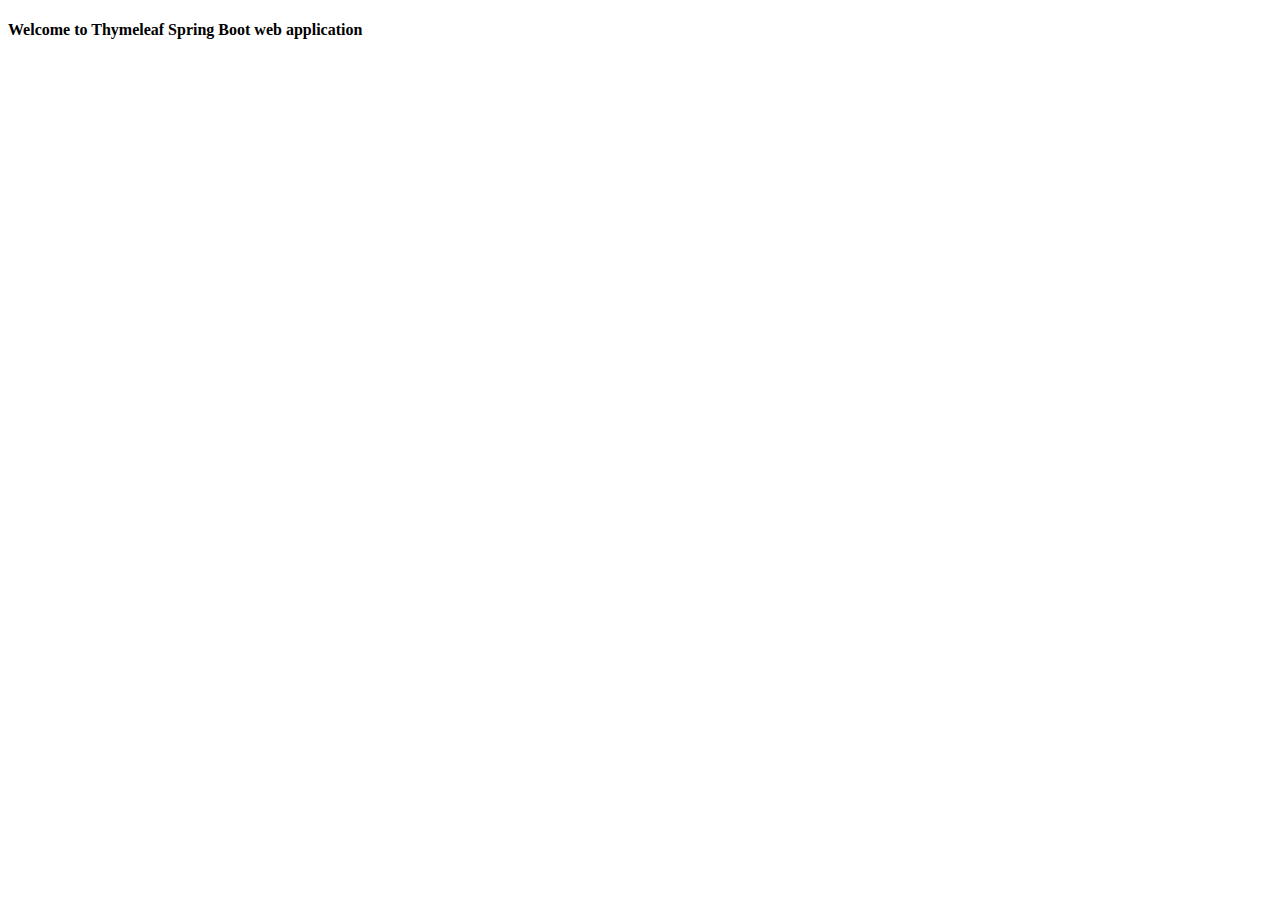
==== emt-root/PRODUCT/Asdits-application/src/main/resources/templates/index.html @ 2ea5ccac "User creation and index file" ====
<!DOCTYPE html>
<html>
   <head>
      <meta charset = "ISO-8859-1" />
      <link href = "/css/styles.css" rel = "stylesheet"/>
      <title>Spring Boot Application</title>
   </head>
   <body>
      <h4>Welcome to Thymeleaf Spring Boot web application</h4>
   </body>
</html>
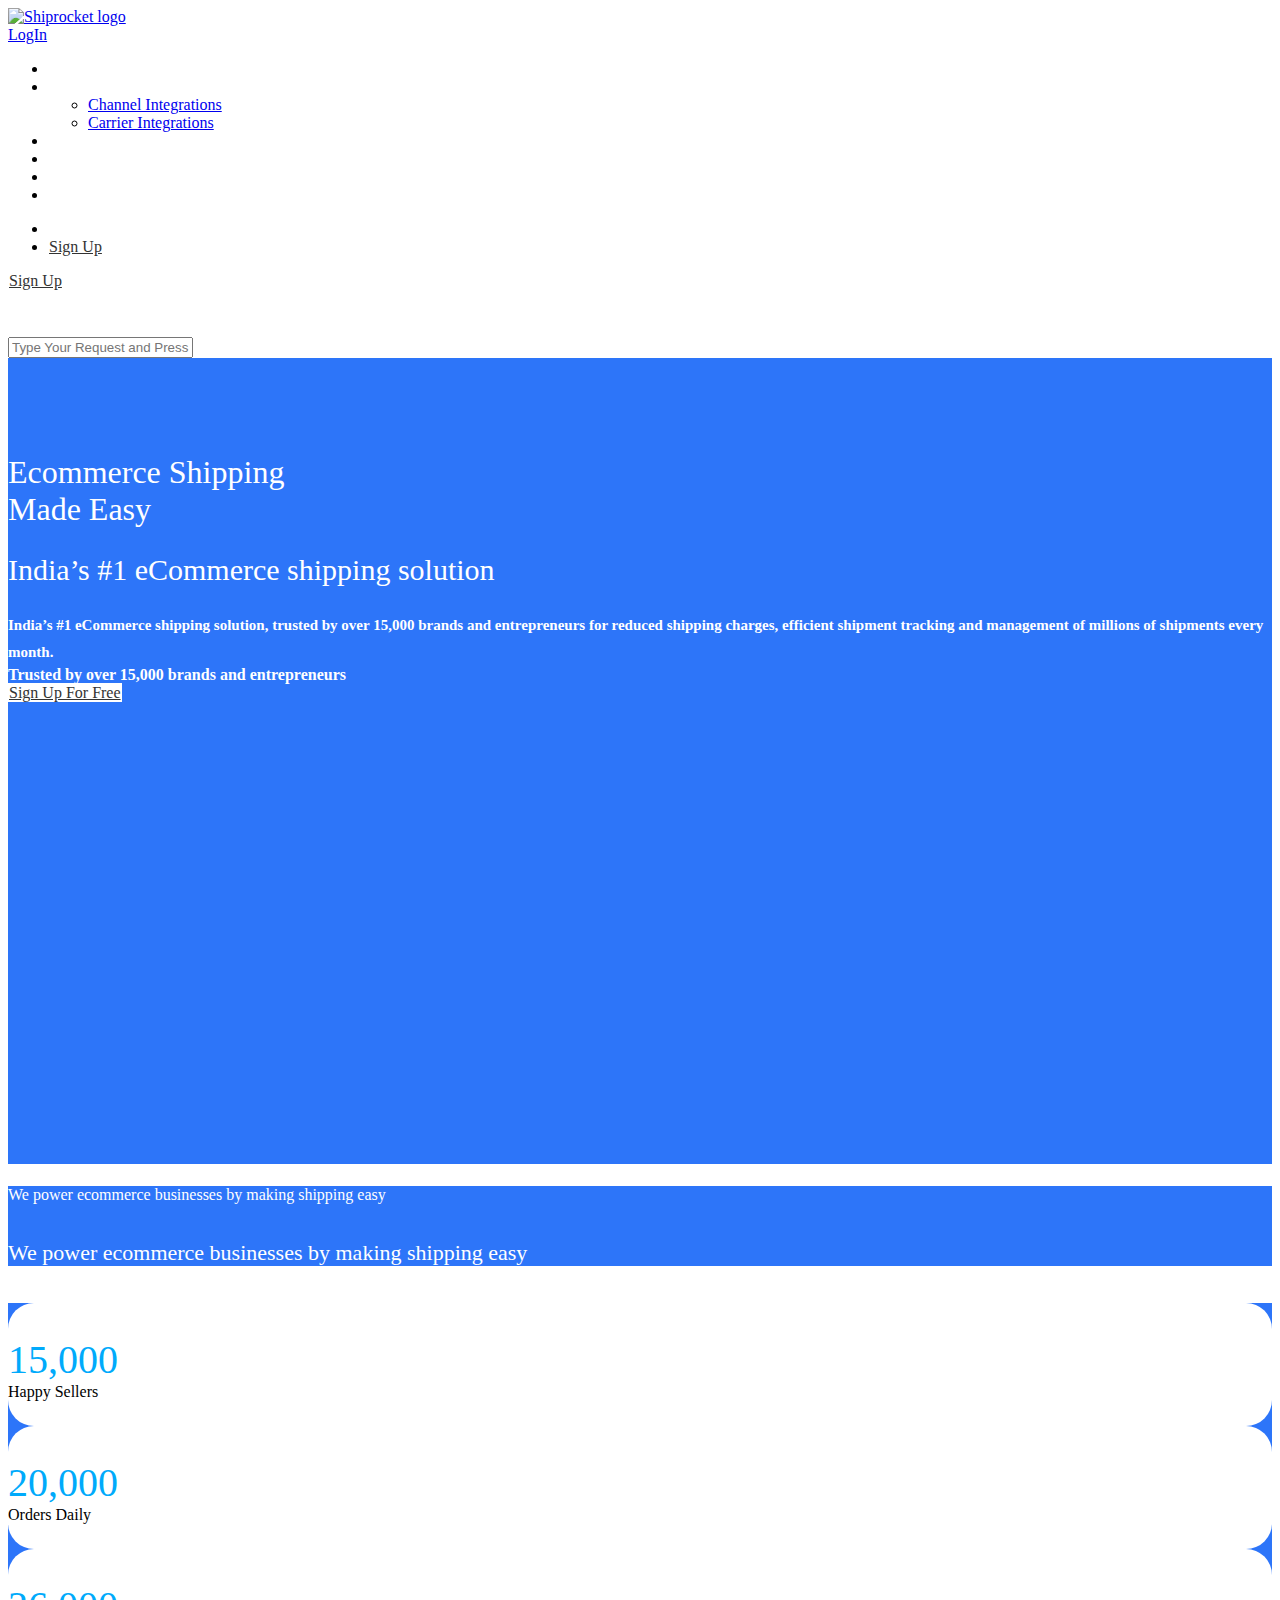
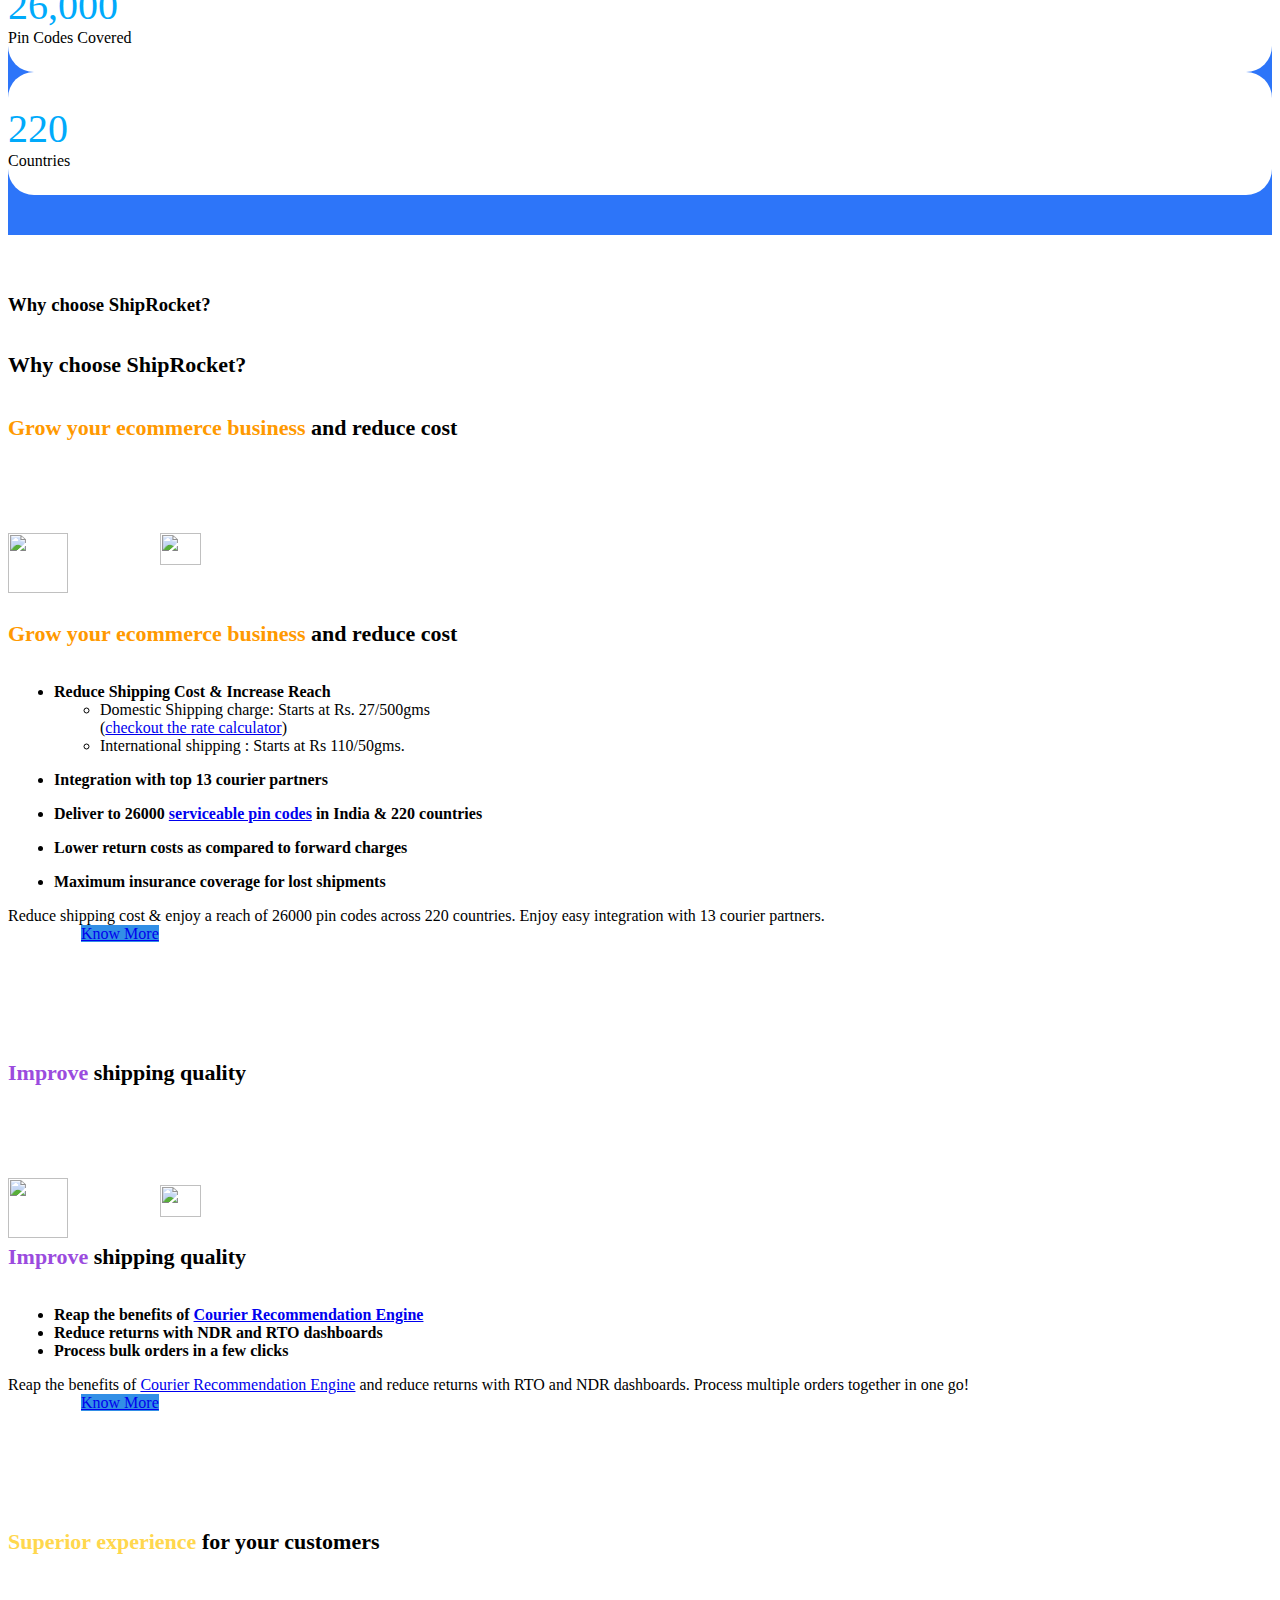
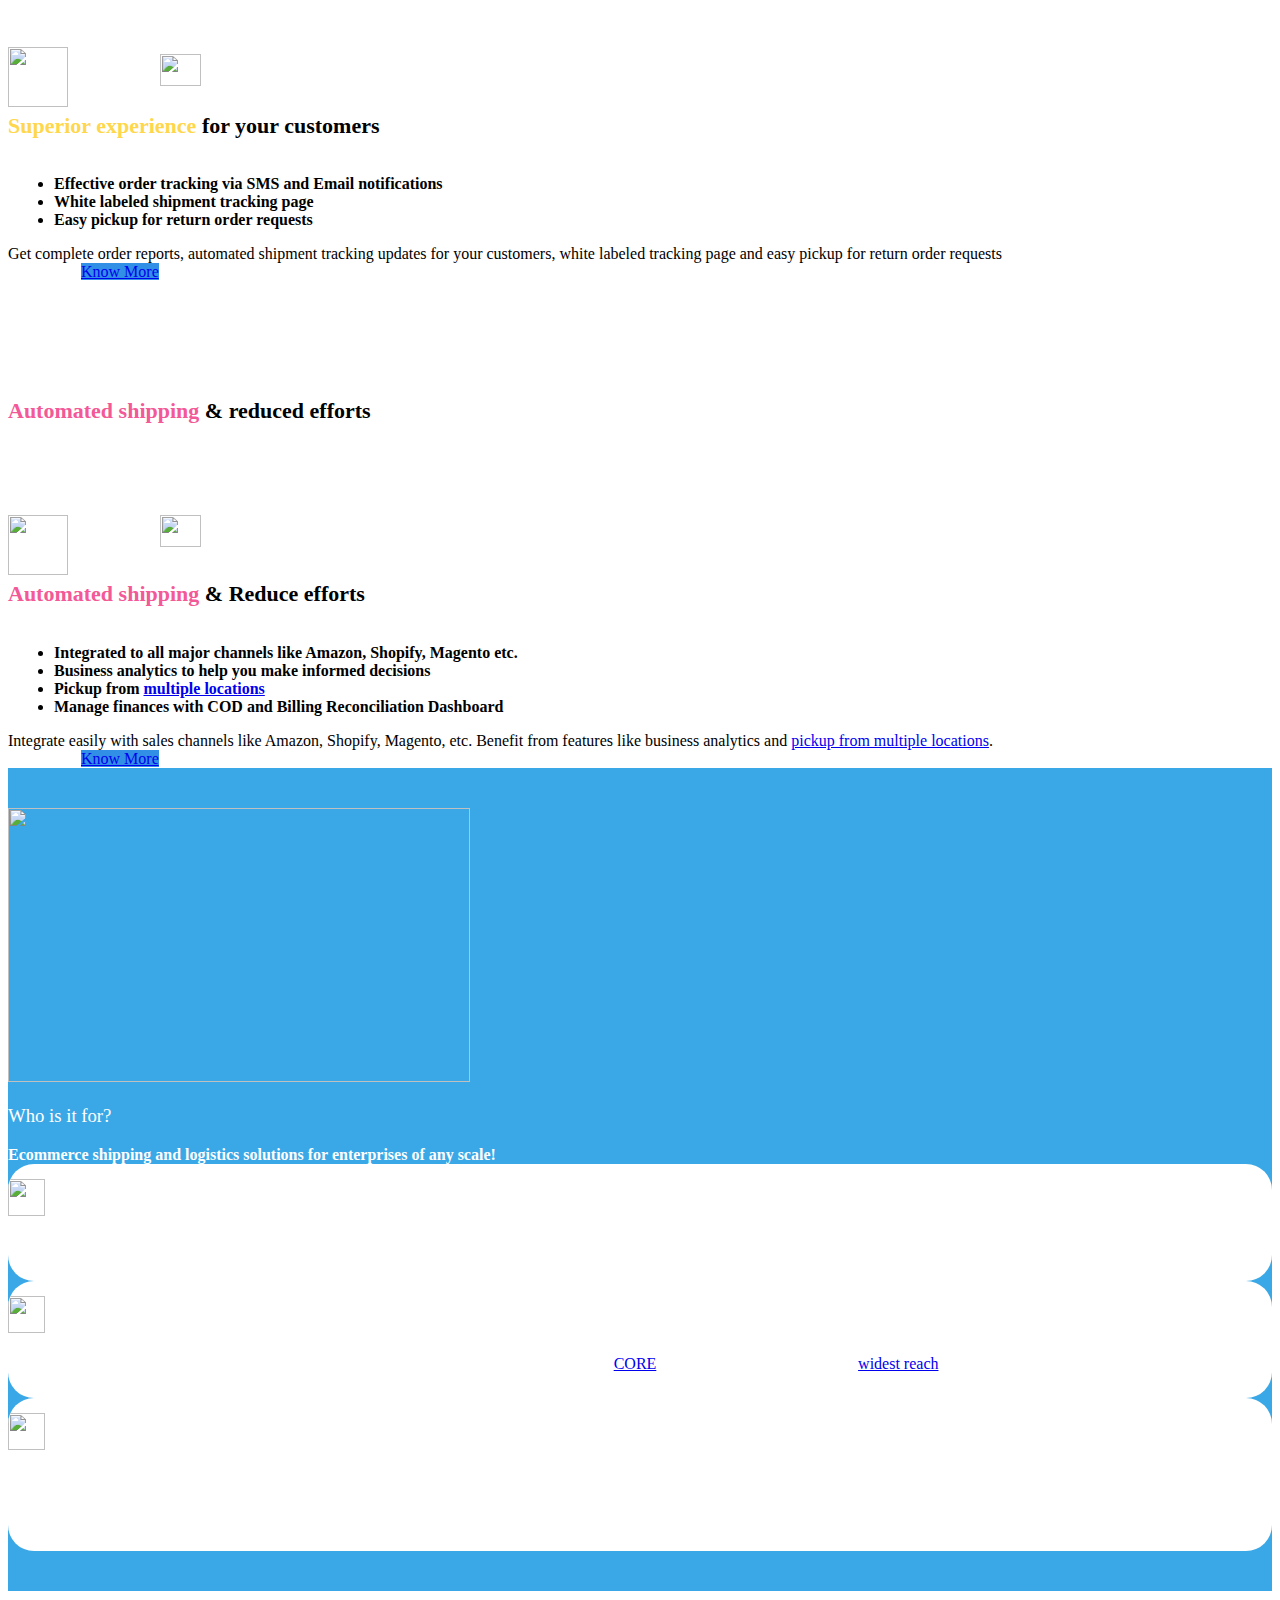
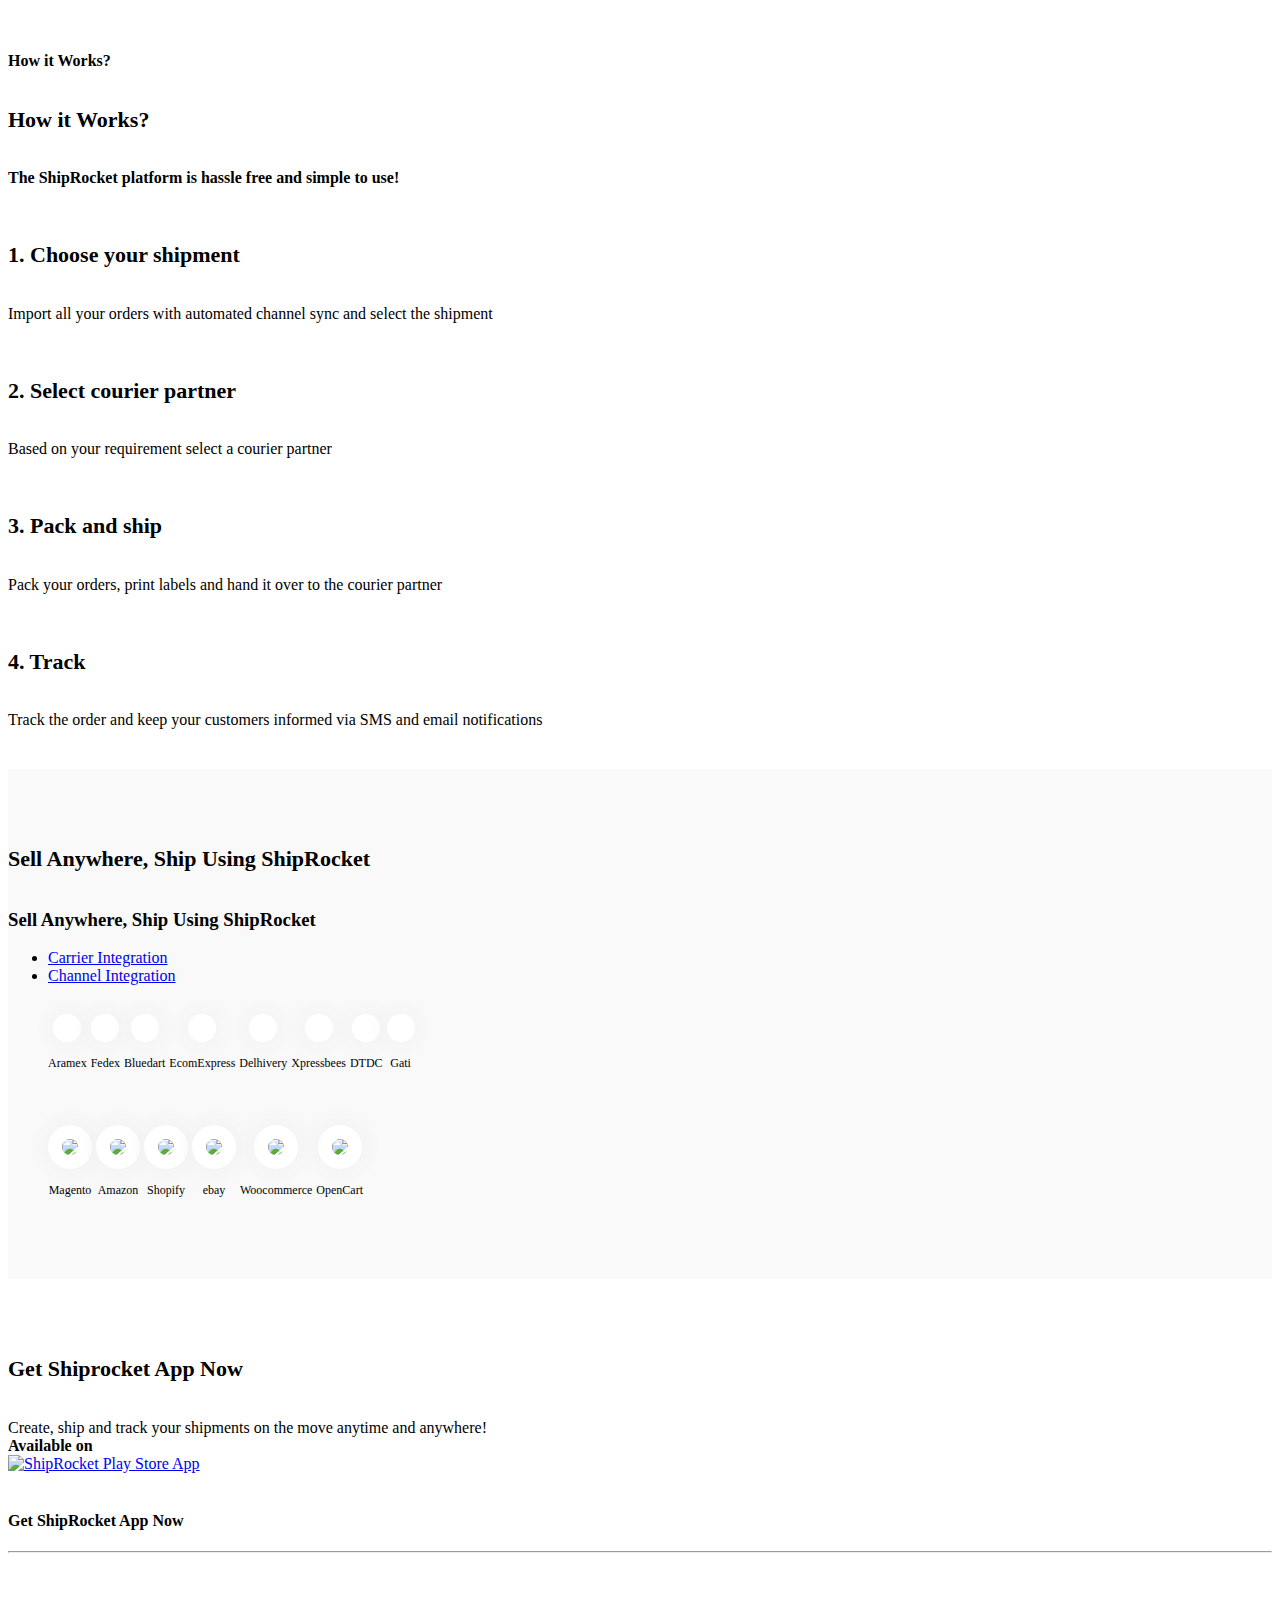
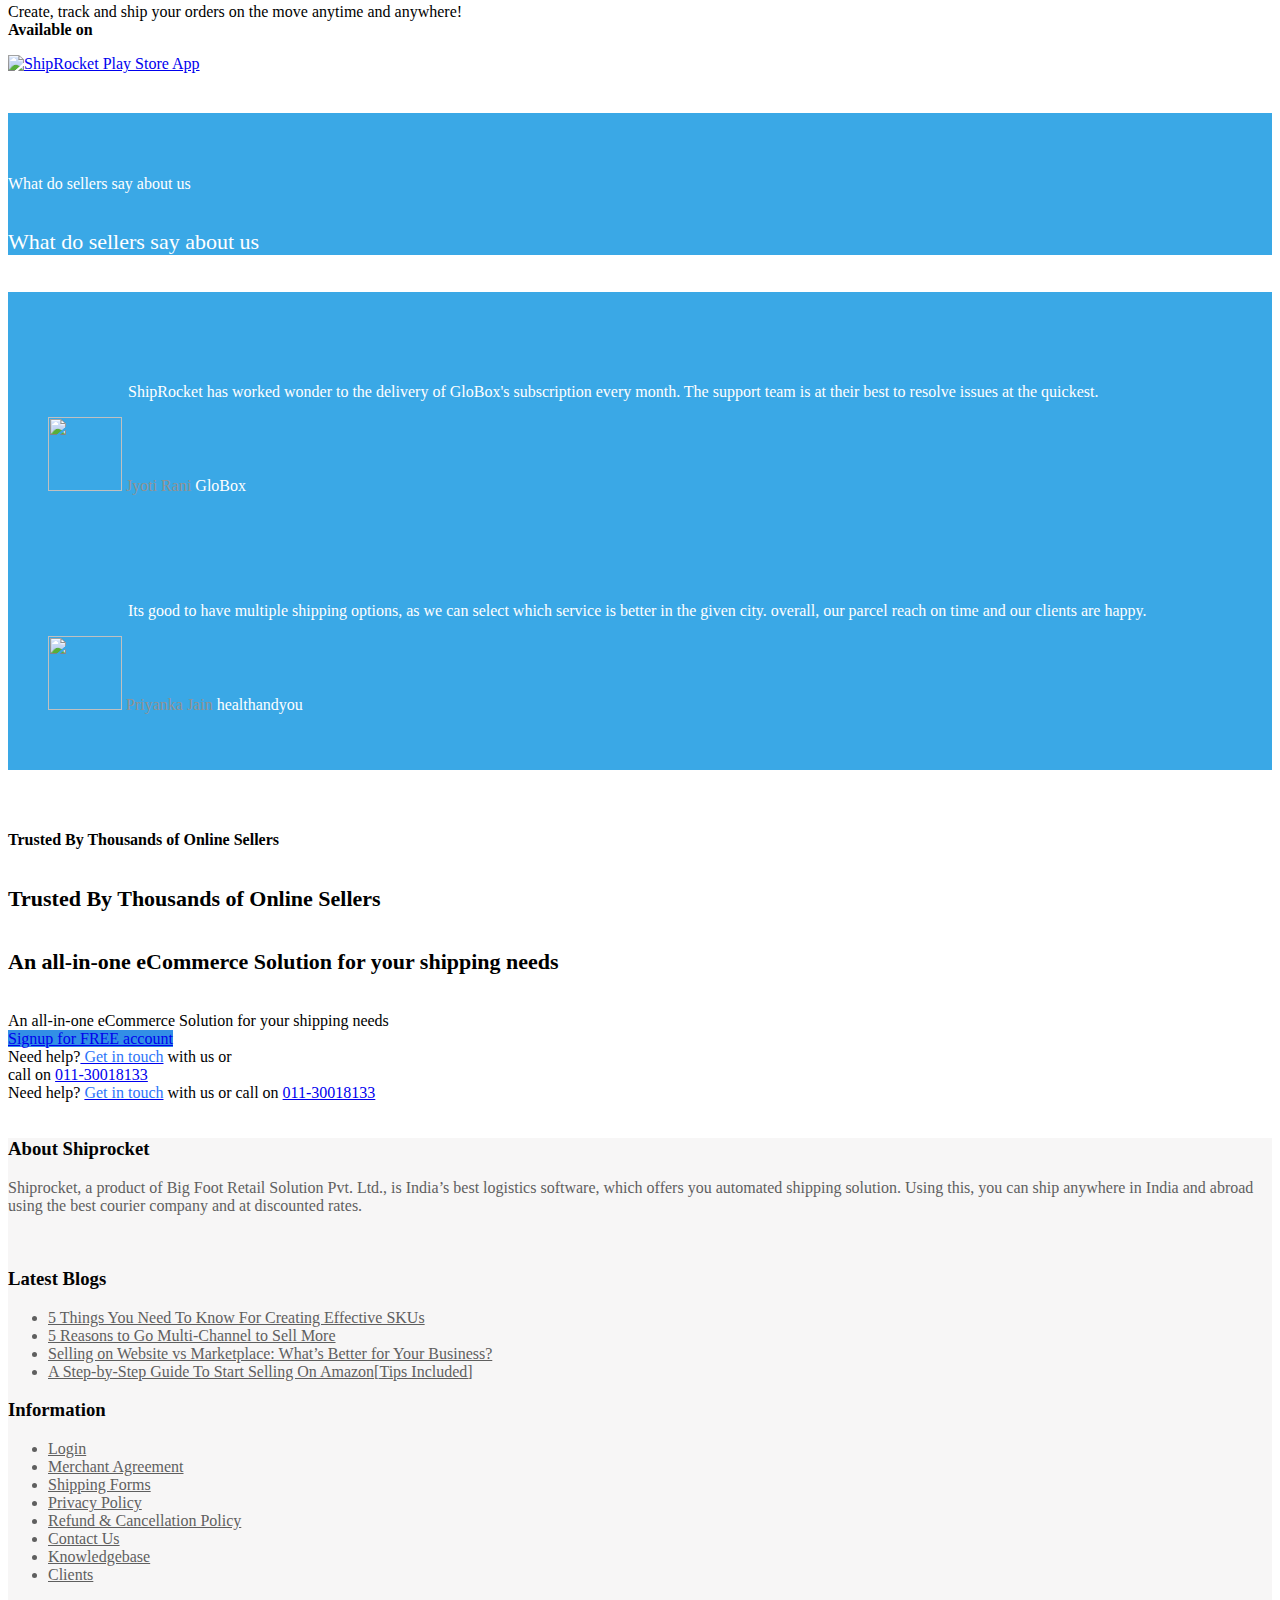
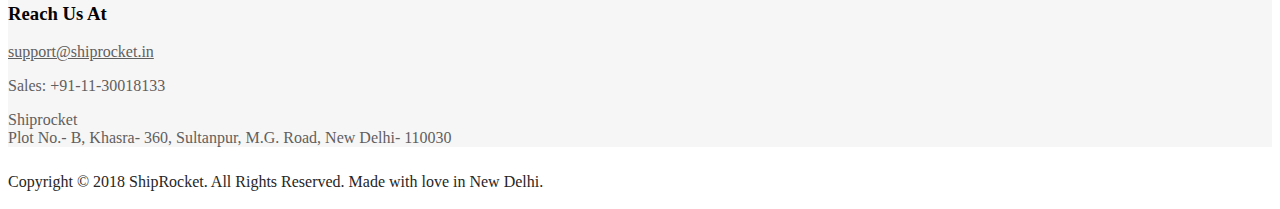
==== commit 7a62a366: "Login and index page" ====
--- a/emt-root/PRODUCT/Asdits-application/src/main/resources/templates/index.html
+++ b/emt-root/PRODUCT/Asdits-application/src/main/resources/templates/index.html
@@ -1,11 +1,1145 @@
-<!DOCTYPE html>
-<html>
-   <head>
-      <meta charset = "ISO-8859-1" />
-      <link href = "/css/styles.css" rel = "stylesheet"/>
-      <title>Spring Boot Application</title>
-   </head>
-   <body>
-      <h4>Welcome to Thymeleaf Spring Boot web application</h4>
-   </body>
+<!DOCTYPE html>
+<html lang="en-US" prefix="og: http://ogp.me/ns#">
+
+<!-- Mirrored from www.shiprocket.in/ by HTTrack Website Copier/3.x [XR&CO'2014], Thu, 06 Dec 2018 15:48:54 GMT -->
+<!-- Added by HTTrack --><meta http-equiv="content-type" content="text/html;charset=UTF-8" /><!-- /Added by HTTrack -->
+<head>
+
+
+<!--Home Header -->
+<!--Bing Webmaster Tools -->
+<meta name="msvalidate.01" content="5257AAA4A093640CD7C02CACA6C953B2" />
+
+<!-- begin olark code -->
+    <script type="text/javascript" async> ;(function(o,l,a,r,k,y){if(o.olark)return; r="script";y=l.createElement(r);r=l.getElementsByTagName(r)[0]; y.async=1;y.src="//"+a;r.parentNode.insertBefore(y,r); y=o.olark=function(){k.s.push(arguments);k.t.push(+new Date)}; y.extend=function(i,j){y("extend",i,j)}; y.identify=function(i){y("identify",k.i=i)}; y.configure=function(i,j){y("configure",i,j);k.c[i]=j}; k=y._={s:[],t:[+new Date],c:{},l:a}; })(window,document,"static.olark.com/jsclient/loader.html");
+    /* custom configuration goes here (www.olark.com/documentation) */
+    olark.identify('6002-316-10-6282');</script>
+  <!-- end olark code -->
+<meta http-equiv="Content-Type" content="text/html; charset=UTF-8" />
+
+<meta name="viewport" content="width=device-width, initial-scale=1.0">
+<link rel="shortcut icon" type="image/x-icon" href="../46nwg817z0gu2lj6oi5t3w61-wpengine.netdna-ssl.com/wp-content/uploads/2018/08/sr-favicon1-32x32.png" />
+	
+<!--Font Awesome-->
+<link href="../maxcdn.bootstrapcdn.com/font-awesome/4.2.0/css/font-awesome.min.css" rel="stylesheet">
+<meta name="google-site-verification" content="Pjt9929XmA0NxQHeVjitr4EV6pZjBTCmlHuoiC9gvHQ" />
+<!--Font Awesome-->
+<link rel="stylesheet" href="../46nwg817z0gu2lj6oi5t3w61-wpengine.netdna-ssl.com/wp-content/themes/salamat/salamat-custom-cssbd62.css?ver=0.06" />	
+<!--[if lt IE 9]>
+  <script src="//html5shim.googlecode.com/svn/trunk/html5.js"></script>
+<![endif]-->
+
+
+<!-- Start PushCrew Asynchronous Code -->
+<script type='text/javascript'>
+(function(p,u,s,h) {
+    p._pcq = p._pcq || [];
+    p._pcq.push(['_currentTime', Date.now()]);
+    s = u.createElement('script'); s.type = 'text/javascript'; s.async = true;
+    s.src = '../cdn.pushcrew.com/js/8397a830bb4a111cc8d9fe0dc9491c28.js';
+    h = u.getElementsByTagName('script')[0]; h.parentNode.insertBefore(s, h);
+})(window,document);
+</script>
+<!-- End PushCrew Asynchronous Code -->
+
+<!-- This site is optimized with the Yoast SEO plugin v9.1 - https://yoast.com/wordpress/plugins/seo/ -->
+<title>eCommerce Logistics &amp; Shipping Solutions: Multiple Courier Aggregator India</title>
+<meta name="description" content="ShipRocket is India&#039;s most used eCommerce logistics and shipping software solution. Avail features like COD (Cash on Delivery), prepaid delivery, automated shipping, multiple couriers, rate calculator, etc. Ship your products to customers to 26,000+ pin codes in India."/>
+<link rel="canonical" href="index.html" />
+<meta property="og:locale" content="en_US" />
+<meta property="og:type" content="website" />
+<meta property="og:title" content="eCommerce Logistics &amp; Shipping Solutions: Multiple Courier Aggregator India" />
+<meta property="og:description" content="ShipRocket is India&#039;s most used eCommerce logistics and shipping software solution. Avail features like COD (Cash on Delivery), prepaid delivery, automated shipping, multiple couriers, rate calculator, etc. Ship your products to customers to 26,000+ pin codes in India." />
+<meta property="og:url" content="https://www.shiprocket.in/" />
+<meta property="og:site_name" content="ShipRocket" />
+<meta property="og:image" content="https://www.shiprocket.in/wp-content/uploads/2017/01/SR-blog-footer.jpg" />
+<meta property="og:image:secure_url" content="https://www.shiprocket.in/wp-content/uploads/2017/01/SR-blog-footer.jpg" />
+<meta property="og:image:width" content="688" />
+<meta property="og:image:height" content="350" />
+<meta name="twitter:card" content="summary_large_image" />
+<meta name="twitter:description" content="ShipRocket is India&#039;s most used eCommerce logistics and shipping software solution. Avail features like COD (Cash on Delivery), prepaid delivery, automated shipping, multiple couriers, rate calculator, etc. Ship your products to customers to 26,000+ pin codes in India." />
+<meta name="twitter:title" content="eCommerce Logistics &amp; Shipping Solutions: Multiple Courier Aggregator India" />
+<meta name="twitter:site" content="@shiprocketindia" />
+<meta name="twitter:image" content="http://../wp-content/uploads/2018/06/shiprocket_banner.gif" />
+<meta name="twitter:creator" content="@shiprocketindia" />
+<script type='application/ld+json'>{"@context":"https:\/\/schema.org","@type":"WebSite","@id":"#website","url":"https:\/\/www.shiprocket.in\/","name":"ShipRocket","potentialAction":{"@type":"SearchAction","target":"https:\/\/www.shiprocket.in\/?s={search_term_string}","query-input":"required name=search_term_string"}}</script>
+<script type='application/ld+json'>{"@context":"https:\/\/schema.org","@type":"Organization","url":"https:\/\/www.shiprocket.in\/","sameAs":["https:\/\/www.facebook.com\/Shiprocket","index.html\/\/www.instagram.com\/shiprocket.in","index.html\/\/www.linkedin.com\/in\/shiprocket","index.html\/\/www.youtube.com\/channel\/UCvdTTQAnDvvwyhwVzri-Xow","https:\/\/twitter.com\/shiprocketindia"],"@id":"https:\/\/www.shiprocket.in\/#organization","name":"ShipRocket","logo":"https:\/\/www.shiprocket.in\/wp-content\/uploads\/2018\/07\/ShipRocketLogo.jpg"}</script>
+<!-- / Yoast SEO plugin. -->
+
+<link rel='dns-prefetch' href='http://maps.google.com/' />
+<link rel='dns-prefetch' href='http://fonts.googleapis.com/' />
+<link rel='dns-prefetch' href='http://s.w.org/' />
+<link rel="alternate" type="application/rss+xml" title="ShipRocket &raquo; Feed" href="feed/index.html" />
+<link rel="alternate" type="application/rss+xml" title="ShipRocket &raquo; Comments Feed" href="comments/feed/index.html" />
+		<script type="text/javascript">
+			window._wpemojiSettings = {"baseUrl":"https:\/\/s.w.org\/images\/core\/emoji\/11\/72x72\/","ext":".png","svgUrl":"https:\/\/s.w.org\/images\/core\/emoji\/11\/svg\/","svgExt":".svg","source":{"concatemoji":"https:\/\/www.shiprocket.in\/wp-includes\/js\/wp-emoji-release.min.js?ver=4.9.8"}};
+			!function(a,b,c){function d(a,b){var c=String.fromCharCode;l.clearRect(0,0,k.width,k.height),l.fillText(c.apply(this,a),0,0);var d=k.toDataURL();l.clearRect(0,0,k.width,k.height),l.fillText(c.apply(this,b),0,0);var e=k.toDataURL();return d===e}function e(a){var b;if(!l||!l.fillText)return!1;switch(l.textBaseline="top",l.font="600 32px Arial",a){case"flag":return!(b=d([55356,56826,55356,56819],[55356,56826,8203,55356,56819]))&&(b=d([55356,57332,56128,56423,56128,56418,56128,56421,56128,56430,56128,56423,56128,56447],[55356,57332,8203,56128,56423,8203,56128,56418,8203,56128,56421,8203,56128,56430,8203,56128,56423,8203,56128,56447]),!b);case"emoji":return b=d([55358,56760,9792,65039],[55358,56760,8203,9792,65039]),!b}return!1}function f(a){var c=b.createElement("script");c.src=a,c.defer=c.type="text/javascript",b.getElementsByTagName("head")[0].appendChild(c)}var g,h,i,j,k=b.createElement("canvas"),l=k.getContext&&k.getContext("2d");for(j=Array("flag","emoji"),c.supports={everything:!0,everythingExceptFlag:!0},i=0;i<j.length;i++)c.supports[j[i]]=e(j[i]),c.supports.everything=c.supports.everything&&c.supports[j[i]],"flag"!==j[i]&&(c.supports.everythingExceptFlag=c.supports.everythingExceptFlag&&c.supports[j[i]]);c.supports.everythingExceptFlag=c.supports.everythingExceptFlag&&!c.supports.flag,c.DOMReady=!1,c.readyCallback=function(){c.DOMReady=!0},c.supports.everything||(h=function(){c.readyCallback()},b.addEventListener?(b.addEventListener("DOMContentLoaded",h,!1),a.addEventListener("load",h,!1)):(a.attachEvent("onload",h),b.attachEvent("onreadystatechange",function(){"complete"===b.readyState&&c.readyCallback()})),g=c.source||{},g.concatemoji?f(g.concatemoji):g.wpemoji&&g.twemoji&&(f(g.twemoji),f(g.wpemoji)))}(window,document,window._wpemojiSettings);
+		</script>
+		<style type="text/css">
+img.wp-smiley,
+img.emoji {
+	display: inline !important;
+	border: none !important;
+	box-shadow: none !important;
+	height: 1em !important;
+	width: 1em !important;
+	margin: 0 .07em !important;
+	vertical-align: -0.1em !important;
+	background: none !important;
+	padding: 0 !important;
+}
+</style>
+<link rel='stylesheet' id='aqpb-view-css-css'  href='../46nwg817z0gu2lj6oi5t3w61-wpengine.netdna-ssl.com/wp-content/plugins/page-builder/assets/css/aqpb-view8291.css?ver=1544111257' type='text/css' media='all' />
+<link rel='stylesheet' id='ABss_form_style-css'  href='../46nwg817z0gu2lj6oi5t3w61-wpengine.netdna-ssl.com/wp-content/plugins/ab-simple-subscribe/css/ab-simple-subscribef269.css?ver=1.0.1' type='text/css' media='all' />
+<link rel='stylesheet' id='ABt_testimonials_shortcode-css'  href='../46nwg817z0gu2lj6oi5t3w61-wpengine.netdna-ssl.com/wp-content/plugins/ab-testimonials/css/testimonials_shortcodef269.css?ver=1.0.1' type='text/css' media='all' />
+<link rel='stylesheet' id='abts_ab_tweet_scroller-css'  href='../46nwg817z0gu2lj6oi5t3w61-wpengine.netdna-ssl.com/wp-content/plugins/ab-tweet-scroller/css/ab-tweet-scroller8a54.css?ver=1.0.0' type='text/css' media='all' />
+<link rel='stylesheet' id='ABp_portfolio_shortcode-css'  href='../46nwg817z0gu2lj6oi5t3w61-wpengine.netdna-ssl.com/wp-content/plugins/abdev-portfolio/css/portfolio_shortcode5010.css?ver=4.9.8' type='text/css' media='all' />
+<link rel='stylesheet' id='myStyleSheets-css'  href='../46nwg817z0gu2lj6oi5t3w61-wpengine.netdna-ssl.com/wp-content/plugins/author-hreview/style/style5010.css?ver=4.9.8' type='text/css' media='all' />
+<link rel='stylesheet' id='mediaelement-css'  href='../46nwg817z0gu2lj6oi5t3w61-wpengine.netdna-ssl.com/wp-includes/js/mediaelement/mediaelementplayer-legacy.min45a0.css?ver=4.2.6-78496d1' type='text/css' media='all' />
+<link rel='stylesheet' id='wp-mediaelement-css'  href='../46nwg817z0gu2lj6oi5t3w61-wpengine.netdna-ssl.com/wp-includes/js/mediaelement/wp-mediaelement.min5010.css?ver=4.9.8' type='text/css' media='all' />
+<link rel='stylesheet' id='dnd_icons_default-css'  href='../46nwg817z0gu2lj6oi5t3w61-wpengine.netdna-ssl.com/wp-content/plugins/dnd-shortcodes/css/icons-default5b75.css?ver=3.0.2' type='text/css' media='all' />
+<link rel='stylesheet' id='ABdev_animo-animate-css'  href='../46nwg817z0gu2lj6oi5t3w61-wpengine.netdna-ssl.com/wp-content/plugins/dnd-shortcodes/css/animo-animate5b75.css?ver=3.0.2' type='text/css' media='all' />
+<link rel='stylesheet' id='ABdev_prettify-css'  href='../46nwg817z0gu2lj6oi5t3w61-wpengine.netdna-ssl.com/wp-content/plugins/dnd-shortcodes/css/prettify5b75.css?ver=3.0.2' type='text/css' media='all' />
+<link rel='stylesheet' id='ABdev_shortcodes-css'  href='../46nwg817z0gu2lj6oi5t3w61-wpengine.netdna-ssl.com/wp-content/themes/salamat/css/dnd-shortcodes5b75.css?ver=3.0.2' type='text/css' media='all' />
+<link rel='stylesheet' id='ABdev_shortcodes_responsive-css'  href='../46nwg817z0gu2lj6oi5t3w61-wpengine.netdna-ssl.com/wp-content/plugins/dnd-shortcodes/css/responsive5b75.css?ver=3.0.2' type='text/css' media='all' />
+<link rel='stylesheet' id='livicons_css-css'  href='../46nwg817z0gu2lj6oi5t3w61-wpengine.netdna-ssl.com/wp-content/plugins/livicons-shortcodes/result/customlivicons5152.css?ver=1.0' type='text/css' media='all' />
+<link rel='stylesheet' id='pressapps-knowledge-base-css'  href='../46nwg817z0gu2lj6oi5t3w61-wpengine.netdna-ssl.com/wp-content/plugins/pressapps-knowledge-base/public/css/pressapps-knowledge-base-public8a54.css?ver=1.0.0' type='text/css' media='all' />
+<style id='pressapps-knowledge-base-inline-css' type='text/css'>
+.pakb-main pakb-lists {
+font-family: Roboto, sans-serif;
+}.pakb-main h2 a, .pakb-main h2 a:hover, .pakb-main h2 a:focus, .pakb-main h2 i { color: #4892d3}
+.pakb-box h2, .pakb-box:hover h2, .pakb-box:focus h2 { color: #4892d3}
+.pakb-box .pakb-box-icon i, .pakb-box .pakb-box-icon:hover i, .pakb-box .pakb-box-icon:focus i { color: #4892d3}
+.pakb-main .pakb-row h2 { font-size: 26px;}
+.pakb-box .pakb-box-icon i { font-size: 48px;}
+.pakb-single a, .pakb-single a:hover, .pakb-single a:focus  { color: #4892d3}
+.autocomplete-suggestion, .pakb-archive a, .pakb-archive a:hover, .pakb-archive a:focus, .pakb-archive a:visited { color: #4892d3;}
+.pakb-breadcrumb a, .pakb-breadcrumb a:visited, .pakb-breadcrumb li.active, .pakb-breadcrumb-icon { color: #55af00}
+.pakb-meta, .pakb-meta a { color: #55af00}
+.pakb-boxes .pakb-box .pakb-view-all, .pakb-lists .pakb-view-all a { color: #55af00}
+.pakb-list li a, .pakb-list li a:hover, .pakb-list li a:focus, .pakb-list i { color: #262626}
+.pakb-breadcrumb a:hover, .pakb-breadcrumb a:focus { color: #4892d3}
+.pakb-meta a:hover, .pakb-meta a:focus, .pakb-lists .pakb-view-all a:hover { color: #4892d3}
+.pakb-main .pakb-list li { margin-left: 3px;}
+
+</style>
+<link rel='stylesheet' id='sk-icons-css'  href='../46nwg817z0gu2lj6oi5t3w61-wpengine.netdna-ssl.com/wp-content/plugins/pressapps-knowledge-base/includes/skelet/assets/css/sk-icons8a54.css?ver=1.0.0' type='text/css' media='all' />
+<link rel='stylesheet' id='rs-plugin-settings-css'  href='../46nwg817z0gu2lj6oi5t3w61-wpengine.netdna-ssl.com/wp-content/plugins/revslider/rs-plugin/css/settings39c2.css?rev=4.6.0&amp;ver=4.9.8' type='text/css' media='all' />
+<style id='rs-plugin-settings-inline-css' type='text/css'>
+.tp-caption a{color:#ff7302;text-shadow:none;-webkit-transition:all 0.2s ease-out;-moz-transition:all 0.2s ease-out;-o-transition:all 0.2s ease-out;-ms-transition:all 0.2s ease-out}.tp-caption a:hover{color:#ffa902}.tp-caption a{color:#ff7302;text-shadow:none;-webkit-transition:all 0.2s ease-out;-moz-transition:all 0.2s ease-out;-o-transition:all 0.2s ease-out;-ms-transition:all 0.2s ease-out}.tp-caption a:hover{color:#ffa902}.tp-caption a{color:#ff7302;text-shadow:none;-webkit-transition:all 0.2s ease-out;-moz-transition:all 0.2s ease-out;-o-transition:all 0.2s ease-out;-ms-transition:all 0.2s ease-out}.tp-caption a:hover{color:#ffa902}.tp-caption.dzen_title:after{height:2px;width:70px;background:#fff;display:block;position:absolute;bottom:-30px;content:"";left:50%;margin-left:-35px}.tp-caption.dzen_title:after{height:2px;width:70px;background:#fff;display:block;position:absolute;bottom:-30px;content:"";left:50%;margin-left:-35px}.tp-caption a{color:#ff7302;text-shadow:none;-webkit-transition:all 0.2s ease-out;-moz-transition:all 0.2s ease-out;-o-transition:all 0.2s ease-out;-ms-transition:all 0.2s ease-out}.tp-caption a:hover{color:#ffa902}.tp-caption.dzen_title:after{height:2px;width:70px;background:#fff;display:block;position:absolute;bottom:-30px;content:"";left:50%;margin-left:-35px}.tp-caption a{color:#ff7302;text-shadow:none;-webkit-transition:all 0.2s ease-out;-moz-transition:all 0.2s ease-out;-o-transition:all 0.2s ease-out;-ms-transition:all 0.2s ease-out}.tp-caption a:hover{color:#ffa902}.tp-caption.dzen_title:after{height:2px;width:70px;background:#fff;display:block;position:absolute;bottom:-30px;content:"";left:50%;margin-left:-35px}.tp-caption a{color:#ff7302;text-shadow:none;-webkit-transition:all 0.2s ease-out;-moz-transition:all 0.2s ease-out;-o-transition:all 0.2s ease-out;-ms-transition:all 0.2s ease-out}.tp-caption a:hover{color:#ffa902}.text-white{color:#fff; line-height:normal; font-weight:500}.text-15{color:#fff; font-size:15px; line-height:20px; font-family:Roboto; font-weight:400}.btn-blue{background-color:#4892d3;   text-shadow:none;   color:#fff !important;   font-weight:400;   padding:20px 35px;border-radius:3px}.btn-blue:hover{background-color:#fff;  color:#000 !important;  border-color:#fff}
+</style>
+<link rel='stylesheet' id='ABdev_icon_font-css'  href='../46nwg817z0gu2lj6oi5t3w61-wpengine.netdna-ssl.com/wp-content/themes/salamat/css/icons/style97de.css?ver=1.0.5' type='text/css' media='all' />
+<link rel='stylesheet' id='ABdev_core_icons-css'  href='../46nwg817z0gu2lj6oi5t3w61-wpengine.netdna-ssl.com/wp-content/themes/salamat/css/core-icons/core_style97de.css?ver=1.0.5' type='text/css' media='all' />
+<link rel='stylesheet' id='font_css-css'  href='http://fonts.googleapis.com/css?family=Ubuntu%3A300%2C400%2C300italic%7CRoboto%3A100%2C300%2C600&amp;ver=4.9.8' type='text/css' media='all' />
+<link rel='stylesheet' id='fancybox-css'  href='../46nwg817z0gu2lj6oi5t3w61-wpengine.netdna-ssl.com/wp-content/themes/salamat/css/jquery.fancybox-1.3.497de.css?ver=1.0.5' type='text/css' media='all' />
+<link rel='stylesheet' id='nivo-css'  href='../46nwg817z0gu2lj6oi5t3w61-wpengine.netdna-ssl.com/wp-content/themes/salamat/css/nivo-slider97de.css?ver=1.0.5' type='text/css' media='all' />
+<link rel='stylesheet' id='main_css-css'  href='../46nwg817z0gu2lj6oi5t3w61-wpengine.netdna-ssl.com/wp-content/themes/salamat/style97de.css?ver=1.0.5' type='text/css' media='all' />
+<style id='main_css-inline-css' type='text/css'>
+                .logos li, .logos-sm li{display:inline-block; margin:13px 7px; list-style:none; text-align:center}
+.logos-sm li{margin:5px;}
+.logos p, .logos-sm p{text-align:center; font-size: 14px; margin-top: 10px;}
+.logos-sm p, .logos p{font-size: 10px; color:#fff;}
+.ABt_testimonials_slide li{border-radius: 4px; overflow: hidden;}
+.social{background-color: transparent !important;}
+.social a {border: 0 none !important;line-height: 0 !important;  width: 16.6667% !important;}
+#ABdev_menu_toggle{height: 47px !important;; width: 47px!important; line-height: 38px!important;}
+.without_picture .signup-home{font-size:18px;}
+.ABt_author{color: #929292;}
+.without_picture .ABt_testimonials_slide .testimonial_big .source { position: relative;}
+@media only screen and (min-width: 980px) and (max-width: 1350px) {
+    .home-tabs .ui-tabs-nav li{width: 15.8% !important; border-radius: 3px; border-bottom: 1px solid #e6ebed; font-size: 15px !important; white-space: normal !important;}
+.home-tabs .ui-tabs-nav li a{padding: 15px 10px !important;}
+.home-tabs .dnd-tabs-wrapper{border:0; background:transparent !important;}
+.home-tabs .ui-tabs-panel{padding-left:20px; padding-right:20px;}
+.home-tabs .ui-tabs-nav li.ui-tabs-active::after{background:transparent !important;}
+.home-tabs .ui-tabs-nav li.ui-tabs-active{border-color:#4892D3;}
+.new-partner-v .img_boxes{border:0 !important;}
+}
+.homesection{background-size:cover;}
+@media only screen and (max-width: 479px) {	
+    .logos p{margin:0; line-height: 27px;}
+	#testimonial_sec h3, #testimonial_sec header{margin:0;}
+	#testimonial_sec .ABt_testimonials_wrapper_static .testimonial_small .source {
+	    left: 100%;
+	    text-align: left;
+	    top: 27px;
+	    width: 57%;
+	}
+	.homesection p {text-align: center;}
+	.homesection .dnd_column_dd_span6 .padding_right{padding-right:0;}
+}
+.nk-aramex-couriers-table {
+        text-align: left;
+    }
+ h3.nk-aramex-couriers-table-heading {
+           border:1px solid transparent;
+        }
+
+@media only screen and (max-width: 991px) {
+        h2.text-white span {
+            font-size: 28px;
+        }
+    }
+    
+@media only screen and (max-width: 768px) {
+        .nk-aramex-couriers-table-heading span {
+            display: inline-block;
+            padding: 20px 0 10px 0;
+        }
+}
+@media (max-width: 767px){
+        .page-id-8748 #default_page_row{
+            padding: 0;
+        }
+        .nk-carrier-integrations .portfolio_item_meta .post-readmore{
+              margin-bottom: 0; 
+        }
+    }            
+</style>
+<link rel='stylesheet' id='responsive_css-css'  href='../46nwg817z0gu2lj6oi5t3w61-wpengine.netdna-ssl.com/wp-content/themes/salamat/css/responsive97de.css?ver=1.0.5' type='text/css' media='all' />
+<script type='text/javascript'>
+/* <![CDATA[ */
+var SDT_DATA = {"ajaxurl":"https:\/\/www.shiprocket.in\/wp-admin\/admin-ajax.php","siteUrl":"https:\/\/www.shiprocket.in\/","pluginsUrl":"https:\/\/www.shiprocket.in\/wp-content\/plugins","isAdmin":""};
+/* ]]> */
+</script>
+<script type='text/javascript' src='../46nwg817z0gu2lj6oi5t3w61-wpengine.netdna-ssl.com/wp-includes/js/jquery/jqueryb8ff.js?ver=1.12.4'></script>
+<script type='text/javascript' src='../46nwg817z0gu2lj6oi5t3w61-wpengine.netdna-ssl.com/wp-includes/js/jquery/jquery-migrate.min330a.js?ver=1.4.1'></script>
+<script type='text/javascript'>
+var mejsL10n = {"language":"en","strings":{"mejs.install-flash":"You are using a browser that does not have Flash player enabled or installed. Please turn on your Flash player plugin or download the latest version from https:\/\/get.adobe.com\/flashplayer\/","mejs.fullscreen-off":"Turn off Fullscreen","mejs.fullscreen-on":"Go Fullscreen","mejs.download-video":"Download Video","mejs.fullscreen":"Fullscreen","mejs.time-jump-forward":["Jump forward 1 second","Jump forward %1 seconds"],"mejs.loop":"Toggle Loop","mejs.play":"Play","mejs.pause":"Pause","mejs.close":"Close","mejs.time-slider":"Time Slider","mejs.time-help-text":"Use Left\/Right Arrow keys to advance one second, Up\/Down arrows to advance ten seconds.","mejs.time-skip-back":["Skip back 1 second","Skip back %1 seconds"],"mejs.captions-subtitles":"Captions\/Subtitles","mejs.captions-chapters":"Chapters","mejs.none":"None","mejs.mute-toggle":"Mute Toggle","mejs.volume-help-text":"Use Up\/Down Arrow keys to increase or decrease volume.","mejs.unmute":"Unmute","mejs.mute":"Mute","mejs.volume-slider":"Volume Slider","mejs.video-player":"Video Player","mejs.audio-player":"Audio Player","mejs.ad-skip":"Skip ad","mejs.ad-skip-info":["Skip in 1 second","Skip in %1 seconds"],"mejs.source-chooser":"Source Chooser","mejs.stop":"Stop","mejs.speed-rate":"Speed Rate","mejs.live-broadcast":"Live Broadcast","mejs.afrikaans":"Afrikaans","mejs.albanian":"Albanian","mejs.arabic":"Arabic","mejs.belarusian":"Belarusian","mejs.bulgarian":"Bulgarian","mejs.catalan":"Catalan","mejs.chinese":"Chinese","mejs.chinese-simplified":"Chinese (Simplified)","mejs.chinese-traditional":"Chinese (Traditional)","mejs.croatian":"Croatian","mejs.czech":"Czech","mejs.danish":"Danish","mejs.dutch":"Dutch","mejs.english":"English","mejs.estonian":"Estonian","mejs.filipino":"Filipino","mejs.finnish":"Finnish","mejs.french":"French","mejs.galician":"Galician","mejs.german":"German","mejs.greek":"Greek","mejs.haitian-creole":"Haitian Creole","mejs.hebrew":"Hebrew","mejs.hindi":"Hindi","mejs.hungarian":"Hungarian","mejs.icelandic":"Icelandic","mejs.indonesian":"Indonesian","mejs.irish":"Irish","mejs.italian":"Italian","mejs.japanese":"Japanese","mejs.korean":"Korean","mejs.latvian":"Latvian","mejs.lithuanian":"Lithuanian","mejs.macedonian":"Macedonian","mejs.malay":"Malay","mejs.maltese":"Maltese","mejs.norwegian":"Norwegian","mejs.persian":"Persian","mejs.polish":"Polish","mejs.portuguese":"Portuguese","mejs.romanian":"Romanian","mejs.russian":"Russian","mejs.serbian":"Serbian","mejs.slovak":"Slovak","mejs.slovenian":"Slovenian","mejs.spanish":"Spanish","mejs.swahili":"Swahili","mejs.swedish":"Swedish","mejs.tagalog":"Tagalog","mejs.thai":"Thai","mejs.turkish":"Turkish","mejs.ukrainian":"Ukrainian","mejs.vietnamese":"Vietnamese","mejs.welsh":"Welsh","mejs.yiddish":"Yiddish"}};
+</script>
+<script type='text/javascript' src='../46nwg817z0gu2lj6oi5t3w61-wpengine.netdna-ssl.com/wp-includes/js/mediaelement/mediaelement-and-player.min45a0.js?ver=4.2.6-78496d1'></script>
+<script type='text/javascript' src='../46nwg817z0gu2lj6oi5t3w61-wpengine.netdna-ssl.com/wp-includes/js/mediaelement/mediaelement-migrate.min5010.js?ver=4.9.8'></script>
+<script type='text/javascript'>
+/* <![CDATA[ */
+var _wpmejsSettings = {"pluginPath":"\/wp-includes\/js\/mediaelement\/","classPrefix":"mejs-","stretching":"responsive"};
+/* ]]> */
+</script>
+<script type='text/javascript' src='../46nwg817z0gu2lj6oi5t3w61-wpengine.netdna-ssl.com/wp-content/plugins/dnd-shortcodes/js/prettify68b3.js?ver=1'></script>
+<!--[if lt IE 8]>
+<script type='text/javascript' src='https://46nwg817z0gu2lj6oi5t3w61-wpengine.netdna-ssl.com/wp-includes/js/json2.min.js?ver=2015-05-03'></script>
+<![endif]-->
+<script type='text/javascript' src='../46nwg817z0gu2lj6oi5t3w61-wpengine.netdna-ssl.com/wp-content/plugins/livicons-shortcodes/js/raphael-min3c94.js?ver=2.1.0'></script>
+<script type='text/javascript' src='../46nwg817z0gu2lj6oi5t3w61-wpengine.netdna-ssl.com/wp-content/plugins/livicons-shortcodes/result/customlivicons5152.js?ver=1.0'></script>
+<script type='text/javascript'>
+/* <![CDATA[ */
+var PAKB = {"base_url":"https:\/\/www.shiprocket.in","ajaxurl":"https:\/\/www.shiprocket.in\/wp-admin\/admin-ajax.php","category":"1"};
+/* ]]> */
+</script>
+<script type='text/javascript' src='../46nwg817z0gu2lj6oi5t3w61-wpengine.netdna-ssl.com/wp-content/plugins/pressapps-knowledge-base/public/js/pressapps-knowledge-base-public8a54.js?ver=1.0.0'></script>
+<script type='text/javascript' src='../46nwg817z0gu2lj6oi5t3w61-wpengine.netdna-ssl.com/wp-content/plugins/revslider/rs-plugin/js/jquery.themepunch.tools.min39c2.js?rev=4.6.0&amp;ver=4.9.8'></script>
+<script type='text/javascript' src='../46nwg817z0gu2lj6oi5t3w61-wpengine.netdna-ssl.com/wp-content/plugins/revslider/rs-plugin/js/jquery.themepunch.revolution.min39c2.js?rev=4.6.0&amp;ver=4.9.8'></script>
+<script type='text/javascript' src='../46nwg817z0gu2lj6oi5t3w61-wpengine.netdna-ssl.com/wp-content/plugins/optin-monster/assets/js/apie1fc.js?ver=2.1.1'></script>
+<link rel='https://api.w.org/' href='wp-json/index.html' />
+<link rel="EditURI" type="application/rsd+xml" title="RSD" href="xmlrpc0db0.php?rsd" />
+<link rel="wlwmanifest" type="application/wlwmanifest+xml" href="wp-includes/wlwmanifest.xml" /> 
+<link rel='shortlink' href='index.html' />
+<link rel="alternate" type="application/json+oembed" href="wp-json/oembed/1.0/embed8181.json?url=https%3A%2F%2Fwww.shiprocket.in%2F" />
+<link rel="alternate" type="text/xml+oembed" href="wp-json/oembed/1.0/embeda080?url=https%3A%2F%2Fwww.shiprocket.in%2F&amp;format=xml" />
+<style type="text/css" class="options-output">#title_breadcrumbs_bar{background-color:#285fdb;background-size:cover;background-image:url('../preview.ab-themes.com/salamat/wp-content/uploads/2014/06/header.png');}#coming_soon_header{background-image:url('../preview.ab-themes.com/salamat/wp-content/uploads/2014/09/header_coming_soon.jpg');}</style>
+<meta name="google-site-verification" content="NqayXOz7e66XKrVp5hur3OncgMPHTanwzVtMS72vLes" />
+<!--<script src="https://cdnjs.cloudflare.com/ajax/libs/remodal/1.1.1/remodal.min.js"></script>
+<link rel="stylesheet" type="text/css" href="https://cdnjs.cloudflare.com/ajax/libs/remodal/1.1.1/remodal-default-theme.min.css">
+<link rel="stylesheet" type="text/css" href="https://cdnjs.cloudflare.com/ajax/libs/remodal/1.1.1/remodal.css">
+<style>
+   .remodal {
+       padding: 0 !important;
+   }
+   
+   .remodal {
+       max-width: 546px;
+   }
+   
+   .remodal-close {
+       position: absolute;
+       top: -15px;
+       left: initial !important;
+       display: block;
+       width: 35px;
+       height: 35px !important;
+       float: right;
+       right: -16px !important;
+       background: #222;
+       color: #fff;
+       border-radius: 100%;
+   }
+   
+   .remodal-close:hover {
+       background: #fff;
+       color: #000;
+   }
+</style>
+  
+ <div class="remodal" data-remodal-id="modal">
+   <button data-remodal-action="close" class="remodal-close"></button>
+   <br/><a href="https://app.shiprocket.in/register?utm_source=SR-website&utm_medium=popup&utm_campaign=basic_plan_popup&utm_term="><img src="https://46nwg817z0gu2lj6oi5t3w61-wpengine.netdna-ssl.com/wp-content/uploads/2017/02/basic-plan-popup.jpg"></a>
+</div>
+<script>
+setTimeout(function() {
+    if (typeof(Storage) !== "undefined") {
+
+        if (sessionStorage.getItem("name") != "modal") {
+            jQuery(function() {
+                var inst = jQuery.remodal.lookup[jQuery('[data-remodal-id=modal]').data('remodal')];
+
+                inst.open();
+            });
+        }
+        sessionStorage.setItem("name", "modal");
+    } else {
+        //"Does Not Support sessionStorage";
+    }
+
+}, 5000);
+</script>-->
+
+<!-- added by saahil on 25.5.2017 -->
+    <script>
+     (function(i,s,o,g,r,a,m){i['GoogleAnalyticsObject']=r;i[r]=i[r]||function(){
+     (i[r].q=i[r].q||[]).push(arguments)},i[r].l=1*new Date();a=s.createElement(o),
+     m=s.getElementsByTagName(o)[0];a.async=1;a.src=g;m.parentNode.insertBefore(a,m)
+     })(window,document,'script','../www.google-analytics.com/analytics.js','ga');
+
+     ga('create', 'UA-52128413-1', 'auto');
+     ga('send', 'pageview');
+    </script>
+
+	<!-- Google Analytics (SR + Dashboard) -->
+<script async src="https://www.googletagmanager.com/gtag/js?id=UA-52128413-2"></script>
+<script>
+  window.dataLayer = window.dataLayer || [];
+  function gtag(){dataLayer.push(arguments);}
+  gtag('js', new Date());
+
+  gtag('config', 'UA-52128413-2');
+</script>
+
+    <!-- Facebook Remarketing Code for Leads -->
+    <script>(function() {
+      var _fbq = window._fbq || (window._fbq = []);
+      if (!_fbq.loaded) {
+        var fbds = document.createElement('script');
+        fbds.async = true;
+        fbds.src = '../connect.facebook.net/en_US/fbds.js';
+        var s = document.getElementsByTagName('script')[0];
+        s.parentNode.insertBefore(fbds, s);
+        _fbq.loaded = true;
+      }
+      _fbq.push(['addPixelId', '731503586965557']);
+    })();
+    window._fbq = window._fbq || [];
+    window._fbq.push(['track', 'PixelInitialized', {}]);
+    </script>
+    <noscript><img height="1" width="1" alt="" style="display:none" src="https://www.facebook.com/tr?id=731503586965557&amp;ev=PixelInitialized" /></noscript>
+
+    <!--Chuknu Pixel-->
+
+    <script type="text/javascript">
+     (function() {
+      var a = document.createElement('script');a.type = 'text/javascript'; a.async = true; 
+      a.src=('https:'==document.location.protocol?'https://':'http://cdn.')+'chuknu.sokrati.com/17186/tracker.js'; 
+      var s = document.getElementsByTagName('script')[0]; s.parentNode.insertBefore(a, s);
+           })();
+    </script>
+
+    <script type="text/javascript">
+var trackOutboundLink = function(url) {
+   	ga('send', 'event', 'Register', 'click', url, {
+     	'transport': 'beacon',
+     	'hitCallback': function(){document.location = url;}
+   		});
+      }
+</script>
+
+</head>
+
+<body class="home page-template-default page page-id-10113">
+
+	<style type="text/css">
+  /* partial fallback */
+  background-image: url(../46nwg817z0gu2lj6oi5t3w61-wpengine.netdna-ssl.com/wp-content/uploads/2018/06/shiprocket_banner.gif);
+  visibility: hidden;
+  position: absolute;
+  left: -999em;
+}
+body{font-size: 14px;}
+.home-header{background: transparent !important; box-shadow: none !important;}
+.home-header nav > ul > li > a{color: #fff;}
+.home-header nav > ul ul > li:first-child {border-radius: 10px 10px 0 0;}
+.home-header nav > ul ul > li:last-child {border-radius: 0 0 10px 10px;}
+.main-banner .white_button:hover{color: #fff !important; border-color: #fff;}
+.home-header nav > ul.sf-js-enabled ul:after {bottom: 100%; left: 25%; border: solid transparent;	content: " ";height: 0;	width: 0;position: absolute; pointer-events: none;	border-color: rgba(255, 255, 255, 0); border-bottom-color: #ffffff;	border-width: 5px; margin-left: -5px;}
+.home-header nav > ul > li.menu-item-has-children:hover{box-shadow: 0px 0px 0px 0px #fff;}
+nav > ul{float: none;}
+nav > li > a{ font-weight: 600;}
+nav > ul > li:first-child, nav > ul > li{border: none; box-shadow:none;}
+nav > ul > li:hover:before {background: #ffffff;}
+.home-header .whiteButton, .white_button{background: #fff; color: #333 !important; border: 1px solid #fff;}
+.bg-white{background: #fff;}
+.box-round{border-radius: 26px; overflow: hidden; padding-top: 15px; padding-bottom: 25px}
+.text-primery{color: #00AAFB;} .box-head{font-size: 40px;}
+.box-round > .dnd_column_dd_span5 { width: 40.17094017094017% !important;}
+.box-round > .dnd_column_dd_span7 {width: 57.26495726495726% !important}
+.tabs-box .dnd-tabs .ui-tabs-nav li{float: none; display: inline-block; border: 0;}
+.tabs-box .dnd-tabs .ui-tabs-nav li.ui-tabs-active, .tabs-box .dnd-tabs .ui-tabs-nav li:hover a { background: #328fe6; border-radius: 50px;}
+.tabs-box .dnd-tabs .ui-tabs-nav li.ui-tabs-active a {color: #FFF;}
+.tabs-box .dnd-tabs .dnd-tabs-wrapper, .tabs-box .dnd-tabs .ui-tabs-nav li{border: 0; background: transparent;}
+.tabs-box .dnd-tabs .ui-tabs-panel {padding: 25px 6px 5px;}
+.tabs-box .logos p {font-size: 12px; color: #000;}
+.ABt_testimonials_wrapper.picture_middle .testimonial_small, .ABt_testimonials_wrapper_static.picture_middle .testimonial_small{padding-top: 75px; border-radius: 26px;}
+#testimonial_sec .ABt_testimonials_wrapper_static .testimonial_small .source{left: 278px !important;}
+.ABt_testimonials_slide .testimonial_small{margin-bottom: 0;}
+.ABt_testimonials_wrapper.picture_middle .testimonial_small p, .ABt_testimonials_wrapper_static.picture_middle .testimonial_small p{padding-left: 80px; font-style: normal;}
+.home-header .black-logo{display: none;}
+.home-header .white-logo{display: block;}
+.white-logo{display: none;}
+.logos li {margin: 13px 0px;}
+.logos li img {background: #fff; border-radius: 50%; width: 75%; padding: 14px;box-shadow: 0 0 25px #eee;}
+.bg-cover{background-size: cover; background-position: bottom center;}
+#footer_columns {background: #f7f6f6; color: #5f5f5f;}
+#ABdev_main_footer a { color: #5f5f5f;}
+#ABdev_main_footer h3 {color: #030303;}
+#ABdev_main_footer a:hover {color: #328fe6;}
+#footer_copyright { background: #fff; color: #262626; padding: 10px 0;}
+#ABdev_main_footer ul li{ border-bottom: 0px !important;}
+.why-choose strong{font-size:20px;}
+.ph-40{padding: 40px 0;}
+.pt-40{padding-top: 40px;}
+.pb-40{padding-bottom: 40px;}
+.dnd-button_blue{background: #328fe6}
+.testimonial-bg{background: url('../46nwg817z0gu2lj6oi5t3w61-wpengine.netdna-ssl.com/wp-content/uploads/2018/06/testimonials_mobile-bg.png') left bottom no-repeat, url('../46nwg817z0gu2lj6oi5t3w61-wpengine.netdna-ssl.com/wp-content/uploads/2018/06/testimonials_chat-bg.png.png') right bottom no-repeat;}
+.arrow-icon{position: relative; overflow: visible;}
+.dark-icon a{color: #333 !important;}
+.arrow-icon a{position: absolute; bottom: -107px; border: 0 !important; color: #fff; padding: 0}
+.arrow-icon a.left{ left: -5%}
+.arrow-icon a.right{right: -5%;}
+.main-banner{padding-top: 75px; background-position: bottom; background-size: cover; background-repeat: no-repeat;}
+.desktop-bg{background: url('../46nwg817z0gu2lj6oi5t3w61-wpengine.netdna-ssl.com/wp-content/uploads/2018/06/video_laptop.png') no-repeat; background-size: 100%; width: 100%; height: 344px; padding: 3.8% 14.8% 0 13.6%; margin-top: 70px;}
+.main-banner h2{font-size: 30px;}
+nav > ul.login > li:hover::before{background: transparent !important}
+.contact_info_widget i{color: #fff;}
+h5 {font-size: 22px;}
+.btn-margin {margin-left: 73px;}
+.abstract {position: absolute;left: 12%;}
+.dnd_container [class*="column_dd_span"]{position: relative; min-height: 0}
+.aq-template-wrapper p{margin: 0}
+.box-round p { margin: 0;}
+.arrow-icon a > i {font-size: 20px !important;}
+.hidden-desktab > * {z-index: 2;}
+
+@media screen and (-webkit-min-device-pixel-ratio:0){
+  .hidden-phabphone ul{padding-left: 46px !important;}
+  *{-webkit-overflow-scrolling: touch;}
+}
+@media only screen and (max-width: 767px){
+	.features .dnd_column_dd_span3, .global-shipping .dnd_column_dd_span3{width: 262px; margin-right: 15px;}
+	.desktop-bg{ margin-top: 30px;}
+	.ABt_testimonials_wrapper.picture_middle .testimonial_small p, .ABt_testimonials_wrapper_static.picture_middle .testimonial_small p {padding-left: 0; padding-top: 15px; font-style: normal;}
+	.contact_info_widget i{color: #333;}
+	.btn-margin{margin-left: 0;}
+	.main-banner{padding-top: 0}
+	.main-banner h1, .main-banner h2{font-size: 25px;}
+	.main-banner h2.text-white span{font-size: 18px;}
+	.dnd-animo > img{width: 90%;}
+	.why-choose strong{font-size: 17px;}
+	.black-logo{display: block !important;}
+	.white-logo{display: none !important;}
+	.who_is_for_box > .box-round{text-align: left;}
+	.who_is_for_box > .box-round > .col2{width: 37px}
+	.who_is_for_box > .box-round > .col10 {width: 74%;margin-top: 0 !important;}
+	.how-works .dnd_column_dd_span3{padding: 0 5px; }
+	.how-works .dnd_column_dd_span3 h5{font-size: 17px; line-height: normal; margin-bottom: 0}
+	.integration .dnd-tabs .ui-tabs-nav li{width: 45%;}
+	.integration .dnd-tabs .ui-tabs-nav li a{font-size: 13px; padding: 10px 5px;}
+	.integration .dnd-tabs-wrapper{overflow: auto; margin-bottom: -60px;}
+	.integration .dnd-tabs-wrapper #tab-1 .logos, .integration .dnd-tabs-wrapper #tab-2 .logos{width: 1149px; text-align: left; margin-bottom: 40px;}
+	.integration .dnd-tabs-wrapper #tab-2 .logos{width: 770px;}
+	.features .dnd_section_content, .global-shipping .dnd_section_content{overflow-x: scroll !important; margin-bottom: -55px; white-space: nowrap; scroll-behavior: smooth; transition: transform 0.6s ease;  -webkit-transition: -webkit-transform 0.6s ease;}
+	.features .dnd_section_content .dnd_container, .global-shipping .dnd_section_content .dnd_container{width: 1100px; margin-bottom: 40px;}
+	.ABt_testimonials_wrapper.picture_middle .testimonial_small, .ABt_testimonials_wrapper_static.picture_middle .testimonial_small{margin-top: 0;}
+}
+@media screen and (min-width: 319px) and (max-width: 373px){
+	.desktop-bg{ height: 147px;}
+}
+
+@media screen and (min-width: 374px) and (max-width: 413px){
+	.desktop-bg{height: 179px;}
+}
+@media  screen and (min-width: 414px) and (max-width: 567px){
+	.dnd-animo > img{width: 70%;}
+	.desktop-bg {height: 192px;}
+}
+@media  screen and (min-width: 568px) and (max-width: 666px){
+	.dnd-animo > img{width: 70%;}
+	.ABt_testimonials_wrapper_static .testimonial_small .source {
+	    left: 58%;
+	}
+	.desktop-bg{height: 306px}
+}
+@media  screen and (min-width: 667px) and (max-width: 735px){
+	.dnd-animo > img{width: 70%;}
+	.ABt_testimonials_wrapper_static .testimonial_small .source {
+	    left: 48%; 
+	}
+	.desktop-bg{height: 306px}
+}
+</style>
+<script type="text/javascript">
+$(document).ready(function () {
+	var navbar = document.getElementById("ABdev_main_header");
+	var sticky = navbar.offsetTop;
+
+	function myFunction() {
+	  if (window.pageYOffset >= 35) {
+	    navbar.classList.remove("home-header");
+	  } else {
+	    navbar.classList.add("home-header");
+	  }
+	}
+
+	$(window).scroll(function(){
+		myFunction();
+	});
+
+	var scroll = 260; //window.innerWidth-45;
+
+	$('.four_box').find('.dnd_section_content').attr('id', 'scrollContainerFBox');
+	$('.how-works').find('.dnd_section_content').attr('id', 'scrollContainerHow');
+	$('.features').find('.dnd_section_content').attr('id', 'scrollContainerHow');
+
+	$('.arrow-icon a.left').on('click', function(){
+		let a = $(this).parents('.arrow-icon').next('.features').find('.dnd_section_content').attr('id');
+		if(a == 'scrollContainerFBox')
+		{
+			document.getElementById('scrollContainerFBox').scrollLeft -= scroll;
+		}
+		if(a == 'scrollContainerHow')
+		{
+			document.getElementById('scrollContainerHow').scrollLeft -= scroll;
+		}
+	    
+	});
+
+	$('.arrow-icon a.right').on('click', function(){
+		let b = $(this).parents('.arrow-icon').next('.features').find('.dnd_section_content').attr('id');
+		if(b == 'scrollContainerFBox')
+		{
+			document.getElementById('scrollContainerFBox').scrollLeft += scroll;
+		}
+		if(b == 'scrollContainerHow')
+		{
+			document.getElementById('scrollContainerHow').scrollLeft += scroll;
+		}
+	});
+});
+</script>
+
+<header id="ABdev_main_header" class="clearfix home-header b0">
+	<!-- <div id="top_bar">
+		<div class="container">
+			<div class="row">
+				<div id="header_social_info" class="span6">
+					<span class="quick_contact_phone"><i class="ci_icon-phonealt"></i>Sales: <a href="tel:011-30018133">011-30018133</a></span>				</div>
+				<div class="span6 right_aligned login_button">
+					<span class="quick_contact_mail right"><i class="ci_icon-envelope"></i><a href="mailto:support@shiprocket.in">support@shiprocket.in</a></span>				</div>	
+			</div>
+		</div>
+	</div> -->
+
+	<div id="logo_menu_bar">
+		<div class="container">
+			<div id="logo">
+				<a href="index.html" class="black-logo">
+					<img src="../46nwg817z0gu2lj6oi5t3w61-wpengine.netdna-ssl.com/wp-content/uploads/2018/08/SR-logo.png" alt="Shiprocket logo">
+				</a>
+				<a href="index.html" class="white-logo">
+					<img src="../46nwg817z0gu2lj6oi5t3w61-wpengine.netdna-ssl.com/wp-content/uploads/2018/08/SR-logo-white.png" alt="Shiprocket logo">
+				</a>
+</div>
+<div class="span4  bl left_aligned mt-lg left login_button hidden-desktop">
+					<a href="https://app.shiprocket.in/login" class="p0 ph-lg m0 ml-sm bold">LogIn</a>
+				</div>
+			<nav>
+								<div class="search-toggle">
+					<i></i>
+				</div>
+					
+					<ul id="main_menu" class=""><li id="nav-menu-item-8917" class="main-menu-item  menu-first menu-item-depth-0 menu-item menu-item-type-post_type menu-item-object-page normal_menu_item"><a  href="features/index.html" class="menu-link  main-menu-link"><span>Features</span></a></li>
+<li id="nav-menu-item-9678" class="main-menu-item   menu-item-depth-0 menu-item menu-item-type-custom menu-item-object-custom menu-item-has-children has_children normal_menu_item"><a  class="menu-link  main-menu-link"><span>Integration</span></a>
+<ul class="navi first  menu-depth-1">
+	<li id="nav-menu-item-8916" class="   menu-item-depth-1 menu-item menu-item-type-post_type menu-item-object-page normal_menu_item"><a  href="channel-integrations/index.html" class="menu-link  sub-menu-link"><span>Channel Integrations</span></a></li>
+	<li id="nav-menu-item-8892" class="   menu-item-depth-1 menu-item menu-item-type-post_type menu-item-object-page normal_menu_item"><a  href="carrier-integrations/index.html" class="menu-link  sub-menu-link"><span>Carrier Integrations</span></a></li>
+</ul>
+</li>
+<li id="nav-menu-item-10603" class="main-menu-item   menu-item-depth-0 menu-item menu-item-type-post_type menu-item-object-page normal_menu_item"><a  href="global-shipping/index.html" class="menu-link  main-menu-link"><span>Global Shipping</span></a></li>
+<li id="nav-menu-item-9679" class="main-menu-item   menu-item-depth-0 menu-item menu-item-type-custom menu-item-object-custom normal_menu_item"><a  href="shipping-rate-calculator/index.html" class="menu-link  main-menu-link"><span>Rate Calculator</span></a></li>
+<li id="nav-menu-item-6263" class="main-menu-item   menu-item-depth-0 menu-item menu-item-type-custom menu-item-object-custom normal_menu_item"><a  title="Pricing" href="pricing/index.html" class="menu-link  main-menu-link"><span>Pricing</span></a></li>
+<li id="nav-menu-item-6268" class="main-menu-item   menu-item-depth-0 menu-item menu-item-type-custom menu-item-object-custom normal_menu_item"><a  title="Blog" href="blog/index.html" class="menu-link  main-menu-link"><span>Blog</span></a></li>
+</ul>					<ul class="pull-right hidden-phabphone login">
+						<li><a href="https://app.shiprocket.in/login" class="bold">Login</a></li>
+						<li><a href="https://app.shiprocket.in/register" class="ml0 mr0 mb0 mt-lg bold dnd-button dnd-button_rounded dnd-button_blue dnd-button_medium ml0 whiteButton main-menu-link" onclick="trackOutboundLink('https://app.shiprocket.in/register?src=menu'); return false;">Sign Up</a></li>
+					</ul>
+
+					<div class="p clear hidden-desktop"><a href="https://app.shiprocket.in/register" class=" text-center ml0 mr0 mb0 mt-lg ph-xl pv bold dnd-button dnd-button_rounded dnd-button_blue dnd-button_medium ml0 whiteButton" onclick="trackOutboundLink('https://app.shiprocket.in/register?src=menu'); return false;">Sign Up</a></div>
+			</nav>
+			<div id="ABdev_menu_toggle"><i class="ci_icon-menu"></i></div>
+		</div>
+	</div>
+	<div id="search-container" class="search-box-wrapper hide">
+		<div class="search-box">
+			<div class="widget_search">
+	<form name="search" autocomplete="off" id="search_header" method="get" action="https://www.shiprocket.in/">
+		<input name="s" autocomplete="off" type="text" placeholder="Type Your Request and Press Enter" value="">
+	</form>
+</div>		</div>
+	</div>
+</header>
+<!-- <div id="ABdev_header_spacer" style="background-color: #00c0ff;"></div> -->
+		<section class="dnd_section_dd text-white pb-xl main-banner" data-background_image="/wp-content/uploads/2018/06/main_bannar1.jpg" style="background-color:#2d75f9;background-image:url(../46nwg817z0gu2lj6oi5t3w61-wpengine.netdna-ssl.com/wp-content/uploads/2018/06/main_bannar1.jpg);">
+		
+		<div class="dnd_section_content"><div class="dnd_container"><div class="dnd_column_dd_span6 pt-lg"><h1 class="text-white mb-xl mt-xl"><span>Ecommerce Shipping<br />
+Made Easy</span></h1><h2 class="hidden-desktab text-white mb"><span>India’s #1 eCommerce shipping solution</span></h2><div class="dnd_clear"></div><div class="mb-xl hidden-phabphone">
+<div style="font-size: 15px; line-height: 27px;"><strong>India’s #1 eCommerce shipping solution, trusted by over 15,000 brands and entrepreneurs for reduced shipping charges, efficient shipment tracking and management of millions of shipments every month.</strong></div>
+</div><div class="dnd_clear"></div><div class="mb-xl hidden-desktab"><strong>Trusted by over 15,000 brands and entrepreneurs</strong></div><a href="https://app.shiprocket.in/register" target="_self" class="dnd-button dnd-button_red dnd-button_rounded dnd-button_medium ml0 white_button signup-home">Sign Up For Free</a></div><div class="dnd_column_dd_span6 ">
+<div class="desktop-bg"><img style="width: 100%;" src="wp-content/uploads/2018/06/shiprocket_banner.gif" title="" alt="" /></div>
+</div></div></div>
+		
+		
+	</section><section class="dnd_section_dd pt pb0 center_aligned" style="background-color:#2d75f9;">
+		
+		<div class="dnd_section_content"><div class="dnd_container"><div class="dnd_column_dd_span12 "><h4 class="text-white hidden-phabphone"><span>We power ecommerce businesses by making shipping easy</span></h4><h5 class="text-white hidden-desktab"><span>We power ecommerce businesses by making shipping easy</span></h5></div></div></div>
+		
+		
+	</section><section class="dnd_section_dd  hidden-desktab p0 arrow-icon" style="background-color:#2d75f9;">
+		
+		<div class="dnd_section_content"><div class="dnd_container"><div class="dnd_column_dd_span12 "><div class="text-white"><div id="aq-template-wrapper-10381" class="aq-template-wrapper aq_row"><div id="aq-block-10381-1" class="aq-block aq-block-aq_section_block aq_span12 aq-first cf"><div id="aq-block-10381-2" class="aq-block aq-block-aq_text_block aq_span12 aq-first cf"><p><div><a href="javascript:void(0)" target="_self" class="m0 left dnd-butto dnd-button_dar dnd-button_rounded dnd-button_small dnd-button_transparent "><i class="fa fa-chevron-left m0"></i></a>
+<a href="javascript:void(0)" target="_self" class="m0 right dnd-butto dnd-button_dar dnd-button_rounded dnd-button_small dnd-button_transparent "><i class="fa fa-chevron-right m0"></i></a></div></p></div></div></div></div></div></div></div>
+		
+		
+	</section><section class="dnd_section_dd pt-lg pb-40 center_aligned bg-cover features ph-xl four_box" style="background-color:#2d75f9;">
+		
+		<div class="dnd_section_content"><div class="dnd_container"><div class="dnd_column_dd_span3 mb ph"><div class="bg-white pt-xl box-round">
+<div class="dnd_column_dd_span5 br pv"><img style="max-width: auto !important;" src="wp-content/uploads/2018/07/happy_sellers-1.png" title="" alt="" /></div>
+<div class="dnd_column_dd_span7 pt ml0">
+<div class="text-primery box-head mb">15,000</div>
+<div class="pl">Happy Sellers</div>
+</div>
+</div></div><div class="dnd_column_dd_span3 mb ph"><div class="bg-white pt-xl box-round">
+<div class="dnd_column_dd_span5 br pv "><img style="max-width: auto !important;" src="wp-content/uploads/2018/07/daily_orders-1.png" title="" alt="" /></div>
+<div class="dnd_column_dd_span7 pt ml0">
+<div class="text-primery box-head mb">20,000</div>
+<div class="pl">Orders Daily</div>
+</div>
+</div></div><div class="dnd_column_dd_span3 mb ph"><div class="bg-white pt-xl box-round">
+<div class="dnd_column_dd_span5 br pv "><img style="max-width: auto !important;" src="wp-content/uploads/2018/07/servicable_pincodes-1.png" title="" alt="" /></div>
+<div class="dnd_column_dd_span7 pt ml0">
+<div class="text-primery box-head mb">26,000</div>
+<div class="">Pin Codes Covered</div>
+</div>
+</div></div><div class="dnd_column_dd_span3 mb pl pr0 mr0"><div class="bg-white pt-xl box-round ">
+<div class="dnd_column_dd_span5 br pv"><img style="max-width: auto !important;" src="wp-content/uploads/2018/07/countries-1.png" title="" alt="" /></div>
+<div class="dnd_column_dd_span7 pt ml0">
+<div class="text-primery box-head mb">220</div>
+<div class="pl">Countries</div>
+</div>
+</div></div></div></div>
+		
+		
+	</section><section class="dnd_section_dd center_aligned pb0 pt-40" style="">
+		
+		<div class="dnd_section_content"><div class="dnd_container"><div class="dnd_column_dd_span12 "><h3 class="hidden-phabphone why-choose"><span>
+<p class="mb0 center_aligned">Why choose ShipRocket?</p>
+</span></h3><h5 class="hidden-desktop why-choose"><span>
+<p class="mb0 center_aligned">Why choose ShipRocket?</p>
+</span></h5></div></div></div>
+		
+		
+	</section><section class="dnd_section_dd center_aligned pb0 pt hidden-phabphone" style="">
+		
+		<div class="dnd_section_content"><div class="dnd_container"><div class="dnd_column_dd_span12 "></div></div></div>
+		
+		
+	</section><section class="dnd_section_dd pt0 pb-40" style="">
+		
+		<div class="dnd_section_content"><div class="dnd_container"><div class="dnd_column_dd_span6 "><div class="hidden-desktab">
+<h5 class="mt-lg"><span style="color: #ff9900;">Grow your ecommerce business</span> and reduce cost</h5>
+</div><div class="dnd-animo mb" data-animation="none" data-duration="1000" data-delay="0"><img src="../46nwg817z0gu2lj6oi5t3w61-wpengine.netdna-ssl.com/wp-content/uploads/2018/07/reduce_shipping_cost.png" alt="" /></div></div><div class="dnd_column_dd_span6 "><div class="hidden-phabphone">
+<div class="abstract"><img src="wp-content/uploads/2018/06/abstract_02.png" alt="" width="41" height="32" /></div>
+</div><h5 class="hidden-phabphone"><span><img class="pull-left mr" src="wp-content/uploads/2018/06/grow_business.png" alt="" width="60" height="60" /></p>
+<div class="pull-left pt-lg"><strong><span style="color: #ff9900;">Grow your ecommerce business</span></strong> and reduce cost</div>
+</span></h5><div class="dnd_clear"></div><div class="hidden-phabphone ml-xl pl-lg">
+<ul class="pl-xl">
+<li class="mb"><strong>Reduce Shipping Cost &amp; Increase Reach</strong>
+<ul class="pl-xl">
+<li class="mb">Domestic Shipping charge: Starts at Rs. 27/500gms<br />
+(<a href="shipping-rate-calculator/index.html">checkout the rate calculator</a>)</li>
+<li class="mb">International shipping : Starts at Rs 110/50gms.</li>
+</ul>
+</li>
+</ul>
+</div><div class="hidden-phabphone ml-xl pl-lg">
+<ul class="pl-xl">
+<li class="mb"><strong>Integration with top 13 courier partners</strong></li>
+</ul>
+<ul class="pl-xl">
+<li class="mb"><strong>Deliver to 26000 <a href="features/serviceable-pin-codes/index.html">serviceable pin codes</a> in India &amp; 220 countries</strong></li>
+</ul>
+<ul class="pl-xl">
+<li class="mb"><strong>Lower return costs as compared to forward charges</strong></li>
+</ul>
+<ul class="pl-xl">
+<li class="mb"><strong>Maximum insurance coverage for lost shipments</strong></li>
+</ul>
+</div><div class="hidden-desktab">Reduce shipping cost &amp; enjoy a reach of 26000 pin codes across 220 countries. Enjoy easy integration with 13 courier partners.</div><a href="features/index.html" target="_self" class="dnd-button dnd-button_blue dnd-button_rounded dnd-button_medium dnd-button_transparent mt-lg btn-margin">Know More</a></div></div></div>
+		
+		
+	</section><section class="dnd_section_dd pt-40 pb-40" style="">
+		
+		<div class="dnd_section_content"><div class="dnd_container"><div class="dnd_column_dd_span6 right"><div class="hidden-desktab">
+<h5 class="pt mt-lg"><strong><span style="color: #9b4bde;">Improve</span></strong> shipping quality</h5>
+</div><div class="dnd-animo mb" data-animation="none" data-duration="1000" data-delay="0"><img src="../46nwg817z0gu2lj6oi5t3w61-wpengine.netdna-ssl.com/wp-content/uploads/2018/07/core.png" alt="" /></div></div><div class="dnd_column_dd_span6 left pt-xl"><div class="hidden-phabphone">
+<div class="abstract" style="top: 7px;"><img src="wp-content/uploads/2018/06/abstract_02.png" alt="" width="41" height="32" /></div>
+</div><div class="dnd_clear"></div><h5 class="pt hidden-phabphone"><span>
+<div class="pull-left mr"><img class="" src="wp-content/uploads/2018/06/shipping_quality.png" alt="" width="60" height="60" /></div>
+<div class="pull-left pt-lg"><strong><span style="color: #9b4bde;">Improve</span></strong> shipping quality</div>
+</span></h5><div class="dnd_clear"></div><div class="mt hidden-phabphone ml-xl pl-lg">
+<ul class="pl-xl">
+<li class="mb"><strong>Reap the benefits of <a title="Courier Recommendation Engine" href="features/recommendation-engine/index.html">Courier Recommendation Engine</a><br />
+</strong></li>
+<li class="mb"><strong>Reduce returns with NDR and RTO dashboards</strong></li>
+<li class="mb"><strong>Process bulk orders in a few clicks</strong></li>
+</ul>
+</div><div class="hidden-desktab">Reap the benefits of <a title="Courier Recommendation Engine" href="features/recommendation-engine/index.html">Courier Recommendation Engine</a> and reduce returns with RTO and NDR dashboards. Process multiple orders together in one go!</div><a href="features/index.html" target="_self" class="dnd-button dnd-button_blue dnd-button_rounded dnd-button_medium dnd-button_transparent mt-lg btn-margin">Know More</a></div></div></div>
+		
+		
+	</section><section class="dnd_section_dd pt-40 pb-40" style="">
+		
+		<div class="dnd_section_content"><div class="dnd_container"><div class="dnd_column_dd_span6 "><div class="hidden-desktab">
+<h5 class="mt-lg"><strong><span style="color: #ffd74d;">Superior experience</span></strong> for your customers</h5>
+</div><div class="dnd-animo mb" data-animation="none" data-duration="1000" data-delay="0"><img src="../46nwg817z0gu2lj6oi5t3w61-wpengine.netdna-ssl.com/wp-content/uploads/2018/07/superior_experience_customers.png" alt="" /></div></div><div class="dnd_column_dd_span6 pt-xl"><div class="hidden-phabphone">
+<div class="abstract" style="top: 7px;"><img src="wp-content/uploads/2018/06/abstract_02.png" alt="" width="41" height="32" /></div>
+</div><div class="dnd_clear"></div><h5 class="hidden-phabphone pt"><span>
+<div class="pull-left mr"><img src="wp-content/uploads/2018/06/superior_experience.png" alt="" width="60" height="60" /></div>
+<div class="pull-left pt-lg"><strong><span style="color: #ffd74d;">Superior experience</span></strong> for your customers</div>
+</span></h5><div class="dnd_clear"></div><div class="hidden-phabphone ml-xl pl-lg">
+<ul class="pl-xl">
+<li class="mb"><strong>Effective order tracking via SMS and Email notifications</strong></li>
+<li class="mb"><strong>White labeled shipment tracking page</strong></li>
+<li class="mb"><strong>Easy pickup for return order requests</strong></li>
+</ul>
+</div><div class="hidden-desktab">Get complete order reports, automated shipment tracking updates for your customers, white labeled tracking page and easy pickup for return order requests</div><a href="features/email-sms-notification/index.html" target="_self" class="dnd-button dnd-button_blue dnd-button_rounded dnd-button_medium dnd-button_transparent mt-lg btn-margin">Know More</a></div></div></div>
+		
+		
+	</section><section class="dnd_section_dd pt-40 pb-lg" style="">
+		
+		<div class="dnd_section_content"><div class="dnd_container"><div class="dnd_column_dd_span6 right"><div class="hidden-desktab">
+<h5 class="mt-lg"><strong><span style="color: #f35897;">Automated shipping</span></strong> &amp; reduced efforts</h5>
+</div><div class="dnd-animo mb" data-animation="none" data-duration="1000" data-delay="0"><img src="../46nwg817z0gu2lj6oi5t3w61-wpengine.netdna-ssl.com/wp-content/uploads/2018/07/automated_shipping_reduce_effort.png" alt="" /></div></div><div class="dnd_column_dd_span6 left"><div class="hidden-phabphone pt-lg">
+<div class="abstract"><img src="wp-content/uploads/2018/06/abstract_02.png" alt="" width="41" height="32" /></div>
+</div><h5 class="hidden-phabphone pt-xl"><span>
+<div class="pull-left mr"><img src="wp-content/uploads/2018/06/automated_shipping.png" alt="" width="60" height="60" /></div>
+<div class="pull-left pt-lg"><strong><span style="color: #f35897;">Automated shipping </span></strong>&amp; Reduce efforts</div>
+</span></h5><div class="dnd_clear"></div><div class="hidden-phabphone ml-xl pl-lg">
+<ul class="pl-xl">
+<li class="mb"><strong>Integrated to all major channels like Amazon, Shopify, Magento etc.</strong></li>
+<li class="mb"><strong>Business analytics to help you make informed decisions </strong></li>
+<li class="mb"><strong>Pickup from <a href="features/multiple-pick-up-locations/index.html">multiple locations</a></strong></li>
+<li class="mb"><strong>Manage finances with COD and Billing Reconciliation Dashboard</strong></li>
+</ul>
+</div><div class="hidden-desktab">Integrate easily with sales channels like Amazon, Shopify, Magento, etc. Benefit from features like business analytics and <a href="..features/multiple-pick-up-locations/index.html">pickup from multiple locations</a>.</div><a href="features/automated-shipping-solutions/index.html" target="_self" class="dnd-button dnd-button_blue dnd-button_rounded dnd-button_medium dnd-button_transparent mt-lg btn-margin">Know More</a></div></div></div>
+		
+		
+	</section><section class="dnd_section_dd text-white ph-40" style="background-color:#3aa8e6;">
+		
+		<div class="dnd_section_content"><div class="dnd_container"><div class="dnd_column_dd_span6 "><div class="hidden-phabphone pt-xl mt-xl"><img src="wp-content/uploads/2018/06/who_is_it_for_01.png" alt="" width="462" height="274" /></div><h3 class="hidden-desktop text-white"><span>Who is it for?</span></h3><div class="dnd_clear"></div><div class="mt-lg mb-xl text-right"><strong>Ecommerce shipping and logistics solutions for enterprises of any scale!</strong></div></div><div class="dnd_column_dd_span6 who_is_for_box"><div class="bg-white p-xl box-round text-gray-dark mb">
+<div class="pull-left col2 mr"><img src="wp-content/uploads/2018/06/social_sellers.png" width="37" height="37" title="" alt="" /></div>
+<div class="pull-left mt col10"><strong>ShipRocket for Social Sellers</strong></div>
+<div class="dnd_clear pt pl-xl ml-lg">Mobile app, no monthly fee, discounted shipping rates, COD facility, user-friendly platform, pickup from origin and tracking for customers</div>
+</div><div class="bg-white p-xl box-round text-gray-dark mb">
+<div class="pull-left mr col2"><img src="wp-content/uploads/2018/06/marketplace.png" width="37" height="37" title="" alt="" /></div>
+<div class="pull-left mt col10"><strong>ShipRocket for Own Shop/ Marketplace seller</strong></div>
+<div class="dnd_clear pt pl-xl ml-lg">Integrations with multiple carts and marketplaces, notifications for buyers via SMS &amp; Emails, <a href="..features/recommendation-engine/index.html">CORE</a>, multiple pickup locations and <a href="..features/serviceable-pin-codes/index.html">widest reach</a>.</div>
+</div><div class="bg-white p-xl box-round text-gray-dark">
+<div class="pull-left mr col2"><img src="wp-content/uploads/2018/06/high_volume_shipper.png" width="37" height="37" /></div>
+<p>&nbsp;</p>
+<div class="pull-left mt col10"><strong>ShipRocket for High volume shipper</strong></div>
+<p>&nbsp;</p>
+<div class="dnd_clear pt pl-xl ml-lg">NDR/Exception order management tool, Reduced RTO rates, advanced analytics and reporting, CORE &#8211; ML based self learning solution and unified support.</div>
+</div></div></div></div>
+		
+		
+	</section><section class="dnd_section_dd pt-40 pb0 center_aligned" style="background-color:#ffffff;">
+		
+		<div class="dnd_section_content"><div class="dnd_container"><div class="dnd_column_dd_span12 "><h4 class="hidden-phabphone"><span>How it Works?</span></h4><h5 class="hidden-desktop"><span>How it Works?</span></h5><div class="mb-xl"><strong>The ShipRocket platform is hassle free and simple to use!</strong></div></div></div></div>
+		
+		
+	</section><section class="dnd_section_dd  hidden-desktab p0 arrow-icon dark-icon" style="background-color:#ffffff;">
+		
+		<div class="dnd_section_content"><div class="dnd_container"><div class="dnd_column_dd_span12 "><div id="aq-template-wrapper-10381" class="aq-template-wrapper aq_row"><div id="aq-block-10381-1" class="aq-block aq-block-aq_section_block aq_span12 aq-first cf"><div id="aq-block-10381-2" class="aq-block aq-block-aq_text_block aq_span12 aq-first cf"><p><div><a href="javascript:void(0)" target="_self" class="m0 left dnd-butto dnd-button_dar dnd-button_rounded dnd-button_small dnd-button_transparent "><i class="fa fa-chevron-left m0"></i></a>
+<a href="javascript:void(0)" target="_self" class="m0 right dnd-butto dnd-button_dar dnd-button_rounded dnd-button_small dnd-button_transparent "><i class="fa fa-chevron-right m0"></i></a></div></p></div></div></div></div></div></div>
+		
+		
+	</section><section class="dnd_section_dd pt0 pb-40 center_aligned how-works features ph-xl" style="">
+		
+		<div class="dnd_section_content"><div class="dnd_container"><div class="dnd_column_dd_span3 mb"><div class="dnd-animo " data-animation="none" data-duration="1000" data-delay="0"><img src="../46nwg817z0gu2lj6oi5t3w61-wpengine.netdna-ssl.com/wp-content/uploads/2018/06/what_to_ship.png" alt=""></div><h5><span>1. Choose your shipment</span></h5><div class="hidden-phabphone">Import all your orders with automated channel sync and select the shipment</div></div><div class="dnd_column_dd_span3 mb"><div class="dnd-animo " data-animation="none" data-duration="1000" data-delay="0"><img src="../46nwg817z0gu2lj6oi5t3w61-wpengine.netdna-ssl.com/wp-content/uploads/2018/06/select_courier.png" alt=""></div><h5><span>2. Select courier partner</span></h5><div class="hidden-phabphone">Based on your requirement select a courier partner</div></div><div class="dnd_column_dd_span3 mb"><div class="dnd-animo " data-animation="none" data-duration="1000" data-delay="0"><img src="../46nwg817z0gu2lj6oi5t3w61-wpengine.netdna-ssl.com/wp-content/uploads/2018/06/pack_shipment.png" alt=""></div><h5><span>3. Pack and ship</span></h5><div class="hidden-phabphone">Pack your orders, print labels and hand it over to the courier partner</div></div><div class="dnd_column_dd_span3 mb mr0 pr0"><div class="dnd-animo " data-animation="none" data-duration="1000" data-delay="0"><img src="../46nwg817z0gu2lj6oi5t3w61-wpengine.netdna-ssl.com/wp-content/uploads/2018/06/track.png" alt=""></div><h5><span>4. Track</span></h5><div class="hidden-phabphone">Track the order and keep your customers informed via SMS and email notifications</div></div></div></div>
+		
+		
+	</section><section class="dnd_section_dd integration ph-40" style="background-color:#f9f9f9;">
+		
+		<div class="dnd_section_content"><div class="dnd_container"><div class="dnd_column_dd_span12 tabs-box center_aligned"><h5 class=" mt0 mb-xl hidden-desktop"><span>Sell Anywhere, Ship Using ShipRocket</span></h5><h3 class=" mt0 mb-xl hidden-phabphone"><span>Sell Anywhere, Ship Using ShipRocket</span></h3>
+		<div class="dnd-tabs dnd-tabs-horizontal dnd-tabs-position-top  dnd-tabs-boxed mb0" data-selected="1" data-break_point="" data-effect="slide">
+			<ul class="dnd-tabs-ul">
+				<li><a href="#tab-1">Carrier Integration</a></li><li><a href="#tab-2">Channel Integration</a></li>
+			</ul>
+			<div class="dnd-tabs-wrapper">
+			
+		<div id="tab-1">
+			
+<ul class="logos">
+<li><img title="" src="wp-content/uploads/2018/06/aramex1.png" alt="" />
+<p class="mb0">Aramex</p>
+</li>
+<li><img title="" src="wp-content/uploads/2018/06/fedex.png" alt="" />
+<p class="mb0">Fedex</p>
+</li>
+<li><img title="" src="wp-content/uploads/2018/06/bluedart1.png" alt="" />
+<p class="mb0">Bluedart</p>
+</li>
+<li><img title="" src="wp-content/uploads/2018/06/ecomexpress1.png" alt="" />
+<p class="mb0">EcomExpress</p>
+</li>
+<li><img title="" src="wp-content/uploads/2018/06/delhivery1.png" alt="" />
+<p class="mb0">Delhivery</p>
+</li>
+<li><img title="" src="wp-content/uploads/2018/06/xpressbees1.png" alt="" />
+<p class="mb0">Xpressbees</p>
+</li>
+<li><img title="" src="wp-content/uploads/2018/06/dtdc1.png" alt="" />
+<p class="mb0">DTDC</p>
+</li>
+<li><img title="" src="wp-content/uploads/2018/06/gati.png" alt="" />
+<p class="mb0">Gati</p>
+</li>
+</ul>
+
+		</div>
+		<div id="tab-2">
+			
+<ul class="logos">
+<li><img src="wp-content/uploads/2018/06/Magento-.png" />
+<p class="mb0">Magento</p>
+</li>
+<li><img src="wp-content/uploads/2018/06/amazon.png" />
+<p class="mb0">Amazon</p>
+</li>
+<li><img src="wp-content/uploads/2018/06/shopify.png" />
+<p class="mb0">Shopify</p>
+</li>
+<li><img src="wp-content/uploads/2018/06/ebay.png" />
+<p class="mb0">ebay</p>
+</li>
+<li><img src="wp-content/uploads/2018/06/woocommerce.png" />
+<p class="mb0">Woocommerce</p>
+</li>
+<li><img src="wp-content/uploads/2018/06/opencart.png" />
+<p class="mb0">OpenCart</p>
+</li>
+</ul>
+
+		</div>
+			</div>
+		</div><div class="dnd_clear"></div></div></div></div>
+		
+		
+	</section><section class="dnd_section_dd ph-40" style="">
+		
+		<div class="dnd_section_content"><div class="dnd_container"><div class="dnd_column_dd_span6 "><div class="hidden-desktab">
+<h5>Get Shiprocket App Now</h5>
+</div><div class="hidden-desktab">Create, ship and track your shipments on the move anytime and anywhere!</div><div class="hidden-desktab">
+<div style="color: #000000;"><strong>Available on </strong></div>
+<div class="mb-lg"><a href="https://play.google.com/store/apps/details?id=com.shiprocket.shiprocket"><img src="wp-content/uploads/2018/06/playstore.png" alt="ShipRocket Play Store App" width="158" height="47" /></a></div>
+</div><div class="dnd-animo " data-animation="none" data-duration="1000" data-delay="0"><img src="../46nwg817z0gu2lj6oi5t3w61-wpengine.netdna-ssl.com/wp-content/uploads/2018/06/download_app.png" alt=""></div></div><div class="dnd_column_dd_span6 mt-xl hidden-phabphone"><h4><span>Get ShipRocket App Now</span></h4>
+<div class="dnd_column_dd_span4 m0">
+<hr />
+</div>
+<p>&nbsp;</p>
+<div class="dnd_column_dd_span12 m0 ">Create, track and ship your orders on the move anytime and anywhere!</div>
+<div class="dnd_clear"></div><div class="mt-xl"><span style="color: #000000;"><strong>Available on </strong></span></p>
+<div><a href="https://play.google.com/store/apps/details?id=com.shiprocket.shiprocket" target="_blank" rel="noopener"><img src="wp-content/uploads/2018/06/playstore.png" alt="ShipRocket Play Store App" width="158" height="47" /></a></div>
+</div></div></div></div>
+		
+		
+	</section><section class="dnd_section_dd pb0 pt-40 center_aligned" style="background-color:#3aa8e6;">
+		
+		<div class="dnd_section_content"><div class="dnd_container"><div class="dnd_column_dd_span12 "><h4 class="text-white hidden-phabphone"><span>What do sellers say about us</span></h4><h5 class="text-white hidden-desktab"><span>What do sellers say about us</span></h5></div></div></div>
+		
+		
+	</section><section id="testimonial_sec" class="dnd_section_dd text-white pt pb-40 testimonial-bg" style="background-color:#3aa8e6;">
+		
+		<div class="dnd_section_content"><div class="dnd_container"><div class="dnd_column_dd_span6 mb">
+		<div class="ABt_testimonials_wrapper_static picture_middle left_aligned m0">
+			
+			<ul class="ABt_testimonials_slide" data-play="true" data-fx="crossfade" data-easing="quadratic" data-direction="left" data-duration="1000" data-pauseonhover="immediate" data-timeoutduration="5000">
+				
+				<li class="testimonials_item">
+					<div class="testimonial_small">
+						<p>ShipRocket has worked wonder to the delivery of GloBox's subscription every month. The support team is at their best to resolve issues at the quickest.</p>
+						<img width="74" height="74" src="../46nwg817z0gu2lj6oi5t3w61-wpengine.netdna-ssl.com/wp-content/uploads/2016/11/sr1.jpg" class="attachment-full size-full wp-post-image" alt="" srcset="https://46nwg817z0gu2lj6oi5t3w61-wpengine.netdna-ssl.com/wp-content/uploads/2016/11/sr1.jpg 74w, https://46nwg817z0gu2lj6oi5t3w61-wpengine.netdna-ssl.com/wp-content/uploads/2016/11/sr1-45x45.jpg 45w" sizes="(max-width: 74px) 100vw, 74px" />
+						<span class="source"><span class="ABt_author">Jyoti Rani</span>  <span class="ABt_company">GloBox</span></span>
+					</div>
+				</li>
+			</ul>
+			
+		</div></div><div class="dnd_column_dd_span6 ">
+		<div class="ABt_testimonials_wrapper_static picture_middle left_aligned m0">
+			
+			<ul class="ABt_testimonials_slide" data-play="true" data-fx="crossfade" data-easing="quadratic" data-direction="left" data-duration="1000" data-pauseonhover="immediate" data-timeoutduration="5000">
+				
+				<li class="testimonials_item">
+					<div class="testimonial_small">
+						<p>Its good to have multiple shipping options, as we can select which service is better in the given city. overall, our parcel reach on time and our clients are happy.</p>
+						<img width="74" height="74" src="../46nwg817z0gu2lj6oi5t3w61-wpengine.netdna-ssl.com/wp-content/uploads/2016/11/sr3.jpg" class="attachment-full size-full wp-post-image" alt="" srcset="https://46nwg817z0gu2lj6oi5t3w61-wpengine.netdna-ssl.com/wp-content/uploads/2016/11/sr3.jpg 74w, https://46nwg817z0gu2lj6oi5t3w61-wpengine.netdna-ssl.com/wp-content/uploads/2016/11/sr3-45x45.jpg 45w" sizes="(max-width: 74px) 100vw, 74px" />
+						<span class="source"><span class="ABt_author">Priyanka Jain</span>  <span class="ABt_company">healthandyou</span></span>
+					</div>
+				</li>
+			</ul>
+			
+		</div></div></div></div>
+		
+		
+	</section><section class="dnd_section_dd pt-40 pb0 center_aligned" style="background-color:#ffffff;">
+		
+		<div class="dnd_section_content"><div class="dnd_container"><div class="dnd_column_dd_span12 "><h4 class="hidden-phabphone"><span>Trusted By Thousands of Online Sellers</span></h4><h5 class=" hidden-desktab"><span>Trusted By Thousands of Online Sellers</span></h5><h5 class="hidden-phabphone"><span>An all-in-one eCommerce Solution for your shipping needs</span></h5><div class=" hidden-desktab mb">An all-in-one eCommerce Solution for your shipping needs</div><a href="https://app.shiprocket.in/register" target="_self" class="dnd-button dnd-button_blue dnd-button_rounded dnd-button_medium pl-xl pr-xl mb freeSignupTrack">Signup for FREE account</a><div class="dnd_clear"></div><div class=" hidden-desktab">Need help?<a href="contact/index.html"><span style="color: #2d75f9;"> Get in touch</span></a> with us or<br />
+call on <a href="tel: 011-30018133">011-30018133</a></div><div class="hidden-phabphone">Need help? <a href="contact/index.html"><span style="color: #2d75f9;">Get in touch</span></a> with us or call on <a href="tel: 011-30018133">011-30018133</a></div></div></div></div>
+		
+		
+	</section><section class="dnd_section_dd center_aligned pb0 pt-xl hidden-phabphone" style="background-color:#ffffff;">
+		
+		<div class="dnd_section_content"><div class="dnd_container"><div class="dnd_column_dd_span12 "><div class="dnd-animo " data-animation="none" data-duration="1000" data-delay="0"><img src="../46nwg817z0gu2lj6oi5t3w61-wpengine.netdna-ssl.com/wp-content/uploads/2018/06/footer_image.png" alt=""></div></div></div></div>
+		
+		
+	</section>
+
+
+	<footer id="ABdev_main_footer">
+		<div id="footer_default_container">
+				
+	
+							<div id="footer_columns">
+					<div class="container">
+						<div class="row">
+							<div class="span3 clearfix">
+								<div id="text-16" class="widget widget_text"><h3 class=footer-widget-heading>About Shiprocket</h3>			<div class="textwidget"><!--<img src="http://srweb.kartrocket.com/wp-content/uploads/2014/11/shiprocket-logo.png" alt/>-->
+<div class="footerspacer"></div>
+<p>Shiprocket, a product of Big Foot Retail Solution Pvt. Ltd.,  is India’s best logistics software, which offers you automated shipping solution. Using this, you can ship anywhere in India and abroad using the best courier company and at discounted rates.</p></div>
+		</div><div id="text-19" class="widget widget_text">			<div class="textwidget"><div class="social" id="footer_social">
+<a class="footer_social_span_6 dnd_socialicon_linkedin" target="_blank" href="https://in.linkedin.com/company/shiprocket"><i class="fa fa-linkedin-square" style="margin-left: -14px;"></i></a><a class="footer_social_span_6 dnd_socialicon_facebook" target="_blank" href="https://www.facebook.com/shiprocket"><i class="fa fa-facebook-square"></i></a><a class="footer_social_span_6 dnd_socialicon_google-plus" target="_blank" href="https://plus.google.com/117473155135663008413"><i class="fa fa-google-plus-square"></i></a><a class="footer_social_span_6 dnd_socialicon_twitter" target="_blank" href="https://twitter.com/shiprocketindia"><i class="fa fa-twitter-square"></i></a><a class="footer_social_span_6 dnd_socialicon_youtube" target="_blank" href="https://www.youtube.com/playlist?list=PL8ZKG1ONHjckpySsq1g_NwB3FSOydExJ9"><i class="fa fa-youtube-square"></i></a><a class="footer_social_span_6 dnd_socialicon_pinterest" target="_blank" href="https://www.crunchbase.com/organization/shiprocket"><i class="fa fa-rocket"></i></a>
+</div></div>
+		</div>							</div>
+							<div class="span3 clearfix">
+										<div id="recent-posts-4" class="widget widget_recent_entries">		<h3 class=footer-widget-heading>Latest Blogs</h3>		<ul>
+											<li>
+					<a href="blog/creating-effective-skus/index.html">5 Things You Need To Know For Creating Effective SKUs</a>
+									</li>
+											<li>
+					<a href="blog/multichannel-selling/index.html">5 Reasons to Go Multi-Channel to Sell More</a>
+									</li>
+											<li>
+					<a href="blog/selling-on-website-vs-marketplace/index.html">Selling on Website vs Marketplace: What’s Better for Your Business?</a>
+									</li>
+											<li>
+					<a href="blog/how-to-start-selling-on-amazon/index.html">A Step-by-Step Guide To Start Selling On Amazon[Tips Included]</a>
+									</li>
+					</ul>
+		</div>							</div>
+							<div class="span3 clearfix">
+								<div id="nav_menu-4" class="widget widget_nav_menu"><h3 class=footer-widget-heading>Information</h3><div class="menu-footer-information-menu-container"><ul id="menu-footer-information-menu" class="menu"><li id="menu-item-8580" class="menu-item menu-item-type-custom menu-item-object-custom menu-item-8580"><a href="https://app.shiprocket.in/login">Login</a></li>
+<li id="menu-item-8662" class="menu-item menu-item-type-post_type menu-item-object-page menu-item-8662"><a href="merchant-agreement/index.html">Merchant Agreement</a></li>
+<li id="menu-item-7661" class="menu-item menu-item-type-post_type menu-item-object-page menu-item-7661"><a title="Shipping Forms" href="sales-tax-forms/index.html">Shipping Forms</a></li>
+<li id="menu-item-7243" class="menu-item menu-item-type-post_type menu-item-object-page menu-item-7243"><a title="Privacy Policy" href="privacy-policy/index.html">Privacy Policy</a></li>
+<li id="menu-item-7245" class="menu-item menu-item-type-post_type menu-item-object-page menu-item-7245"><a title="Refund &#038; Cancellation Policy" href="refund-cancellation-policy/index.html">Refund &#038; Cancellation Policy</a></li>
+<li id="menu-item-8324" class="menu-item menu-item-type-post_type menu-item-object-page menu-item-8324"><a title="Contact Us" href="contact/index.html">Contact Us</a></li>
+<li id="menu-item-8395" class="menu-item menu-item-type-post_type menu-item-object-page menu-item-8395"><a href="knowledgebase/index.html">Knowledgebase</a></li>
+<li id="menu-item-8397" class="menu-item menu-item-type-post_type menu-item-object-page menu-item-8397"><a href="clients/index.html">Clients</a></li>
+</ul></div></div>							</div>
+							<div class="span3 clearfix">
+								<div id="contact-info-1" class="widget contact-info"><h3 class=footer-widget-heading>Reach Us At</h3>		<div class='contact_info_widget'>
+			<p><i class="ci_icon-envelope"></i><a href="mailto:support@shiprocket.in">support@shiprocket.in</a></p><p><i class="ci_icon-phonealt"></i>Sales: +91-11-30018133</p><p><i class="ci_icon-home"></i>Shiprocket<br>Plot No.- B, Khasra- 360, Sultanpur, M.G. Road, New Delhi- 110030<br></p>		</div>
+		</div><div id="text-18" class="widget widget_text">			<div class="textwidget"><!-- Google Code for Remarketing Tag -->
+<!--------------------------------------------------
+Remarketing tags may not be associated with personally identifiable information or placed on pages related to sensitive categories. See more information and instructions on how to setup the tag on: http://google.com/ads/remarketingsetup
+--------------------------------------------------->
+<script type="text/javascript">
+/* <![CDATA[ */
+var google_conversion_id = 964219477;
+var google_custom_params = window.google_tag_params;
+var google_remarketing_only = true;
+/* ]]> */
+</script>
+<script type="text/javascript" src="../www.googleadservices.com/pagead/conversion.js">
+</script>
+<noscript>
+<div style="display:inline;">
+<img height="1" width="1" style="border-style:none;" alt="" src="http://googleads.g.doubleclick.net/pagead/viewthroughconversion/964219477/?guid=ON&amp;script=0"/>
+</div>
+</noscript>
+
+
+<!-- Facebook Pixel Code -->
+<script>
+!function(f,b,e,v,n,t,s){if(f.fbq)return;n=f.fbq=function(){n.callMethod?
+n.callMethod.apply(n,arguments):n.queue.push(arguments)};if(!f._fbq)f._fbq=n;
+n.push=n;n.loaded=!0;n.version='2.0';n.queue=[];t=b.createElement(e);t.async=!0;
+t.src=v;s=b.getElementsByTagName(e)[0];s.parentNode.insertBefore(t,s)}(window,
+document,'script','../connect.facebook.net/en_US/fbevents.js');
+fbq('init', '731503586965557');
+fbq('track', 'PageView');
+</script>
+<noscript><img height="1" width="1" style="display:none"
+src="https://www.facebook.com/tr?id=731503586965557&amp;ev=PageView&amp;noscript=1"
+/></noscript>
+<!-- DO NOT MODIFY -->
+<!-- End Facebook Pixel Code --></div>
+		</div>							</div>
+						</div>
+					</div>
+				</div>
+				
+			<div id="footer_copyright">
+				<div class="container">
+					<div class="row">
+						<a href="#" id="back_to_top" title="Back to top"></a>
+						<div class="span6 footer_copyright">
+							Copyright © 2018 ShipRocket. All Rights Reserved. Made with love in New Delhi.	 
+						</div>
+						<div id="footer_menu" class="span6 footer_credits right_aligned">
+													</div>
+					</div>
+				</div>
+			</div>
+		</div>
+	</footer>
+	
+
+	                <script>
+jQuery(document).ready(function(){
+    jQuery('.signup-home').attr("onclick", "trackOutboundLink('https://app.shiprocket.in/register?src=signup'); return false;");
+    jQuery('.freeSignupTrack').attr("onclick", "trackOutboundLink('https://app.shiprocket.in/register?src=free'); return false;");
+    
+    // For feature page 6 block
+   var xd =  jQuery('#page_shiprocket_features .dnd_section_content .dnd_column_dd_span4:last .feature_blocks:nth-child(2) p');
+  var txty = "Don’t limit your success with shipping limitations. Let your products reach maximum people, as we offer you 10,000+ serviceable pincodes in India. These numbers pincodes are subject to change every month. To know more, please contact our sales representative."
+  xd.html(txty);
+   
+ jQuery('#more_products .dnd_container .dnd_column_dd_span3:not(:first):not(:eq(1))').remove();
+ jQuery('#more_products .dnd_container .dnd_column_dd_span3').addClass('dnd_column_dd_span6').removeClass('dnd_column_dd_span3');
+ jQuery('#more_products .dnd_container .dnd_column_dd_span6:last').find('img').attr('src','wp-content/uploads/2016/02/logo.png');
+  jQuery('#more_products .dnd_container .dnd_column_dd_span6:last').find('a').attr('href','https://kraftly.com/');
+   if(location.pathname == "channel-partners/index.html"){
+      jQuery('.portfolio_item:has(.portfolio_title:contains(Snapdeal))').remove();
+   } if(location.pathname == "shipping-partners/index.html"){
+      jQuery('.portfolio_item:has(.portfolio_title:contains(Firstflight))').remove(); 
+   }
+   jQuery('#shipping_partners_2 .dnd_container .dnd_column_dd_span2:first').find('img').attr('src','wp-content/uploads/2016/02/gojavas.png');
+   jQuery('#channel_partners .dnd_container .dnd_column_dd_span2.img_cols:eq(1) .dnd-animo:first').find('img').attr('src','wp-content/uploads/2016/02/prestashop.png');
+   var atups = jQuery('h5:contains(Why UPS Is Our Shipping Partner?)').next('ul');
+atups.find('li:first').html('Countries Covered: <strong>US, UK, Europe, Canada etc</strong>');
+   
+});
+
+jQuery(".features-in-page").find("br").remove();   
+	if(jQuery(window).width() < 768){
+		jQuery(window).unbind();
+		jQuery('.is-featr h2').append('<i class="icon-plus"></i>'),jQuery('.is-featr h2').nextAll('.row').hide();
+		//$('.is-featr h2:first').nextAll('.row').show();
+		jQuery('.is-featr h2').click(function(){
+			if(jQuery(this).children('i').hasClass('icon-plus')){
+				jQuery(this).children('i').removeClass('icon-plus').addClass('icon-minus')
+			} else {
+				jQuery(this).children('i').removeClass('icon-minus').addClass('icon-plus')
+			} 
+			jQuery(this).nextAll('.row').slideToggle(500);
+		});
+	}
+
+	jQuery('.is-menu-vertical li').click(function(){
+		jQuery('.is-menu-vertical').find("li").removeClass('active');
+		jQuery(this).addClass('active');
+	});  
+</script>               
+   <script type="text/javascript">
+   _linkedin_data_partner_id = "228347";
+   </script><script type="text/javascript">
+   (function(){var s = document.getElementsByTagName("script")[0];
+   var b = document.createElement("script");
+   b.type = "text/javascript";b.async = true;
+   b.src = "../snap.licdn.com/li.lms-analytics/insight.min.js";
+   s.parentNode.insertBefore(b, s);})();
+   </script>
+   <noscript>
+   <img height="1" width="1" style="display:none;" alt="" src="https://dc.ads.linkedin.com/collect/?pid=228347&amp;fmt=gif" />
+   </noscript>
+   
+	<script type='text/javascript' src='../46nwg817z0gu2lj6oi5t3w61-wpengine.netdna-ssl.com/wp-content/plugins/page-builder/assets/js/aqpb-view8291.js?ver=1544111257'></script>
+<script type='text/javascript' src='../46nwg817z0gu2lj6oi5t3w61-wpengine.netdna-ssl.com/wp-includes/js/comment-reply.min5010.js?ver=4.9.8'></script>
+<script type='text/javascript' src='../46nwg817z0gu2lj6oi5t3w61-wpengine.netdna-ssl.com/wp-content/plugins/ab-simple-subscribe/js/jquery.placeholder5d0a.js?ver=2.0.7'></script>
+<script type='text/javascript'>
+/* <![CDATA[ */
+var ABss_custom = {"ajaxurl":"https:\/\/www.shiprocket.in\/wp-admin\/admin-ajax.php","success":"You have successfully subscribed. Thank you!","error":"Valid Email is Required"};
+/* ]]> */
+</script>
+<script type='text/javascript' src='../46nwg817z0gu2lj6oi5t3w61-wpengine.netdna-ssl.com/wp-content/plugins/ab-simple-subscribe/js/ab-simple-subscribef269.js?ver=1.0.1'></script>
+<script type='text/javascript' src='../46nwg817z0gu2lj6oi5t3w61-wpengine.netdna-ssl.com/wp-content/plugins/ab-testimonials/js/jquery.placeholder5d0a.js?ver=2.0.7'></script>
+<script type='text/javascript' src='../46nwg817z0gu2lj6oi5t3w61-wpengine.netdna-ssl.com/wp-content/plugins/ab-testimonials/js/jquery.carouFredSel-6.2.1f731.js?ver=6.2.1'></script>
+<script type='text/javascript' src='../46nwg817z0gu2lj6oi5t3w61-wpengine.netdna-ssl.com/wp-includes/js/jquery/jquery.form.min50fa.js?ver=4.2.1'></script>
+<script type='text/javascript'>
+/* <![CDATA[ */
+var ABt_custom = {"ajaxurl":"https:\/\/www.shiprocket.in\/wp-admin\/admin-ajax.php","success":"You testimonial has been sent successfully! It will be reviewed by administrator before publishing. Thank you!","error":"All fields except image are required!","sending":"Sending..."};
+/* ]]> */
+</script>
+<script type='text/javascript' src='../46nwg817z0gu2lj6oi5t3w61-wpengine.netdna-ssl.com/wp-content/plugins/ab-testimonials/js/initf269.js?ver=1.0.1'></script>
+<script type='text/javascript' src='../46nwg817z0gu2lj6oi5t3w61-wpengine.netdna-ssl.com/wp-content/plugins/ab-tweet-scroller/js/ab-tweet-scroller8a54.js?ver=1.0.0'></script>
+<script type='text/javascript' src='../46nwg817z0gu2lj6oi5t3w61-wpengine.netdna-ssl.com/wp-includes/js/mediaelement/wp-mediaelement.min5010.js?ver=4.9.8'></script>
+<script type='text/javascript' src='http://maps.google.com/maps/api/js?sensor=false&amp;ver=4.9.8'></script>
+<script type='text/javascript' src='../46nwg817z0gu2lj6oi5t3w61-wpengine.netdna-ssl.com/wp-content/plugins/dnd-shortcodes/js/jquery.gmap.min5b75.js?ver=3.0.2'></script>
+<script type='text/javascript' src='../46nwg817z0gu2lj6oi5t3w61-wpengine.netdna-ssl.com/wp-content/plugins/dnd-shortcodes/js/animo5b75.js?ver=3.0.2'></script>
+<script type='text/javascript' src='../46nwg817z0gu2lj6oi5t3w61-wpengine.netdna-ssl.com/wp-content/plugins/dnd-shortcodes/js/jquery.inview5b75.js?ver=3.0.2'></script>
+<script type='text/javascript' src='../46nwg817z0gu2lj6oi5t3w61-wpengine.netdna-ssl.com/wp-content/plugins/dnd-shortcodes/js/jquery.parallax-1.1.35b75.js?ver=3.0.2'></script>
+<script type='text/javascript' src='../46nwg817z0gu2lj6oi5t3w61-wpengine.netdna-ssl.com/wp-content/plugins/dnd-shortcodes/js/jquery.tipsy5b75.js?ver=3.0.2'></script>
+<script type='text/javascript' src='../46nwg817z0gu2lj6oi5t3w61-wpengine.netdna-ssl.com/wp-content/plugins/dnd-shortcodes/js/jquery.knob-custom5b75.js?ver=3.0.2'></script>
+<script type='text/javascript' src='../46nwg817z0gu2lj6oi5t3w61-wpengine.netdna-ssl.com/wp-includes/js/jquery/ui/core.mine899.js?ver=1.11.4'></script>
+<script type='text/javascript' src='../46nwg817z0gu2lj6oi5t3w61-wpengine.netdna-ssl.com/wp-includes/js/jquery/ui/widget.mine899.js?ver=1.11.4'></script>
+<script type='text/javascript' src='../46nwg817z0gu2lj6oi5t3w61-wpengine.netdna-ssl.com/wp-includes/js/jquery/ui/accordion.mine899.js?ver=1.11.4'></script>
+<script type='text/javascript' src='../46nwg817z0gu2lj6oi5t3w61-wpengine.netdna-ssl.com/wp-includes/js/jquery/ui/tabs.mine899.js?ver=1.11.4'></script>
+<script type='text/javascript' src='../46nwg817z0gu2lj6oi5t3w61-wpengine.netdna-ssl.com/wp-includes/js/jquery/ui/effect.mine899.js?ver=1.11.4'></script>
+<script type='text/javascript' src='../46nwg817z0gu2lj6oi5t3w61-wpengine.netdna-ssl.com/wp-includes/js/jquery/ui/effect-slide.mine899.js?ver=1.11.4'></script>
+<script type='text/javascript'>
+/* <![CDATA[ */
+var dnd_options = {"dnd_tipsy_opacity":"0.8","dnd_custom_map_style":""};
+/* ]]> */
+</script>
+<script type='text/javascript' src='../46nwg817z0gu2lj6oi5t3w61-wpengine.netdna-ssl.com/wp-content/plugins/dnd-shortcodes/js/init5b75.js?ver=3.0.2'></script>
+<script type='text/javascript' src='../46nwg817z0gu2lj6oi5t3w61-wpengine.netdna-ssl.com/wp-content/themes/salamat/js/jquery.placeholder.min97de.js?ver=1.0.5'></script>
+<script type='text/javascript' src='../46nwg817z0gu2lj6oi5t3w61-wpengine.netdna-ssl.com/wp-content/themes/salamat/js/jquery.isotope.min97de.js?ver=1.0.5'></script>
+<script type='text/javascript' src='../46nwg817z0gu2lj6oi5t3w61-wpengine.netdna-ssl.com/wp-content/themes/salamat/js/jquery.fancybox-1.3.497de.js?ver=1.0.5'></script>
+<script type='text/javascript' src='../46nwg817z0gu2lj6oi5t3w61-wpengine.netdna-ssl.com/wp-content/themes/salamat/js/jquery.nivo.slider97de.js?ver=1.0.5'></script>
+<script type='text/javascript' src='../46nwg817z0gu2lj6oi5t3w61-wpengine.netdna-ssl.com/wp-content/themes/salamat/js/jquery.countdown97de.js?ver=1.0.5'></script>
+<script type='text/javascript' src='../46nwg817z0gu2lj6oi5t3w61-wpengine.netdna-ssl.com/wp-content/themes/salamat/js/superfish97de.js?ver=1.0.5'></script>
+<script type='text/javascript' src='../46nwg817z0gu2lj6oi5t3w61-wpengine.netdna-ssl.com/wp-includes/js/imagesloaded.min55a0.js?ver=3.2.0'></script>
+<script type='text/javascript' src='../46nwg817z0gu2lj6oi5t3w61-wpengine.netdna-ssl.com/wp-includes/js/masonry.mind617.js?ver=3.3.2'></script>
+<script type='text/javascript' src='../46nwg817z0gu2lj6oi5t3w61-wpengine.netdna-ssl.com/wp-content/themes/salamat/js/jpreloader97de.js?ver=1.0.5'></script>
+<script type='text/javascript' src='../46nwg817z0gu2lj6oi5t3w61-wpengine.netdna-ssl.com/wp-content/themes/salamat/js/waypoints97de.js?ver=1.0.5'></script>
+<script type='text/javascript' src='../46nwg817z0gu2lj6oi5t3w61-wpengine.netdna-ssl.com/wp-content/themes/salamat/js/cookies97de.js?ver=1.0.5'></script>
+<script type='text/javascript'>
+/* <![CDATA[ */
+var ajaxurl = "index.html\/\/www.shiprocket.in\/wp-admin\/admin-ajax.php";
+/* ]]> */
+</script>
+<script type='text/javascript' src='../46nwg817z0gu2lj6oi5t3w61-wpengine.netdna-ssl.com/wp-content/themes/salamat/js/custom97de.js?ver=1.0.5'></script>
+<script type='text/javascript' src='../46nwg817z0gu2lj6oi5t3w61-wpengine.netdna-ssl.com/wp-content/plugins/q2w3-fixed-widget/js/q2w3-fixed-widget.min58e0.js?ver=5.1.4'></script>
+<script type='text/javascript' src='../46nwg817z0gu2lj6oi5t3w61-wpengine.netdna-ssl.com/wp-includes/js/wp-embed.min5010.js?ver=4.9.8'></script>
+
+	
+</body>
+
+<!-- Mirrored from www.shiprocket.in/ by HTTrack Website Copier/3.x [XR&CO'2014], Thu, 06 Dec 2018 15:58:38 GMT -->
 </html>